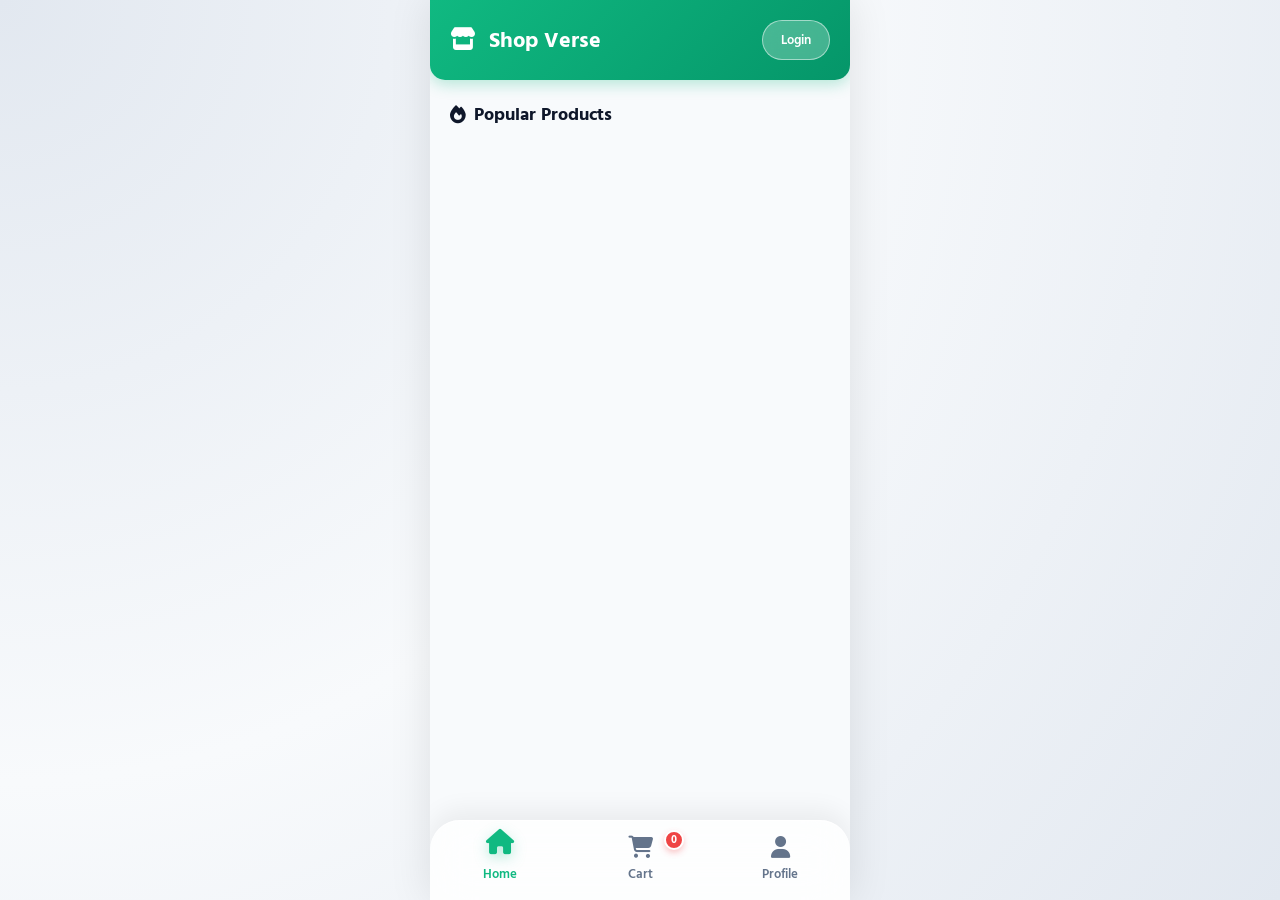
==== index.html @ d6743424 "Update index.html" ====
<!DOCTYPE html>
<html lang="en">
<head>
    <meta charset="UTF-8">
    <meta name="viewport" content="width=device-width, initial-scale=1.0, maximum-scale=1.0, user-scalable=no">
    <title>Shop Verse | official</title>
    <link href="https://fonts.googleapis.com/css2?family=Hind+Siliguri:wght=400;500;600;700;800&display=swap" rel="stylesheet">
    <link rel="stylesheet" href="https://cdnjs.cloudflare.com/ajax/libs/font-awesome/6.4.0/css/all.min.css">
    
    <style>
        :root {
            --primary: #10B981; 
            --primary-dark: #059669;
            --bg-color: #F8FAFC;
            --card-bg: #FFFFFF;
            --text-main: #0F172A;
            --text-muted: #64748B;
            --danger: #EF4444;
            --shadow-sm: 0 4px 6px -1px rgba(0,0,0,0.05);
            --shadow-md: 0 10px 25px -5px rgba(0,0,0,0.08);
            --glass-bg: rgba(255, 255, 255, 0.75);
        }
        
        * { box-sizing: border-box; margin: 0; padding: 0; font-family: 'Hind Siliguri', sans-serif; -webkit-tap-highlight-color: transparent;}
        
        body { 
            background: radial-gradient(circle at top left, #E2E8F0, #F8FAFC, #E2E8F0);
            color: var(--text-main); 
            display: flex; 
            justify-content: center; 
            align-items: center;
            height: 100dvh; 
            overflow: hidden; 
        }
        
        #app-container {
            width: 100%; max-width: 420px; height: 100dvh; 
            background: var(--bg-color); position: relative;
            display: flex; flex-direction: column;
            box-shadow: 0 0 40px rgba(0,0,0,0.1); overflow: hidden;
        }

        /* Header */
        .header {
            background: linear-gradient(135deg, #10B981, #059669);
            color: white; padding: 20px 20px; display: flex;
            justify-content: space-between; align-items: center;
            font-size: 1.4rem; font-weight: 700; z-index: 20; 
            box-shadow: 0 4px 15px rgba(16, 185, 129, 0.3);
            border-bottom-left-radius: 15px; border-bottom-right-radius: 15px;
        }
        .header button { 
            background: rgba(255,255,255,0.25); color: white; border: 1px solid rgba(255,255,255,0.5); 
            backdrop-filter: blur(8px); -webkit-backdrop-filter: blur(8px); 
            padding: 8px 18px; border-radius: 25px; font-weight: 600; cursor: pointer; transition: all 0.3s ease;
        }
        .header button:active { transform: scale(0.92); background: white; color: var(--primary);}

        /* Content Area */
        .main-content { flex: 1; overflow-y: auto; padding: 20px; padding-bottom: 110px; scroll-behavior: smooth; }
        .main-content::-webkit-scrollbar { width: 0px; }
        .section-title { font-size: 18px; color: var(--text-main); font-weight: 700; margin-bottom: 15px; display: flex; align-items: center; gap: 8px; }

        /* Product Grid */
        .product-grid { display: grid; grid-template-columns: 1fr 1fr; gap: 15px; }
        .product-card {
            background: var(--card-bg); border-radius: 20px; padding: 15px; text-align: center;
            box-shadow: var(--shadow-sm); transition: all 0.3s ease; display: flex; flex-direction: column;
            justify-content: space-between; border: 1px solid rgba(255,255,255,0.8);
        }
        .product-card:active { transform: scale(0.96); box-shadow: var(--shadow-md); }
        .product-img-wrapper { background: linear-gradient(145deg, #F1F5F9, #E2E8F0); height: 85px; border-radius: 15px; display: flex; align-items: center; justify-content: center; margin-bottom: 12px; overflow: hidden; }
        .product-img { font-size: 38px; color: var(--primary); }
        .product-title { font-size: 15px; font-weight: 700; margin-bottom: 4px; line-height: 1.3; }
        .product-desc { font-size: 12px; color: var(--text-muted); margin-bottom: 10px; }
        .product-price { font-size: 17px; color: var(--primary-dark); font-weight: 800; margin-bottom: 12px; }
        .add-btn { background: rgba(16, 185, 129, 0.1); color: var(--primary-dark); border: 1px solid var(--primary); width: 100%; padding: 10px; border-radius: 12px; font-weight: 700; cursor: pointer; transition: 0.3s; }
        .add-btn:active { background: var(--primary); color: white; }

        /* Bottom Nav */
        .bottom-nav {
            position: absolute; bottom: 0; left: 0; width: 100%; 
            background: var(--glass-bg); backdrop-filter: blur(20px); -webkit-backdrop-filter: blur(20px);
            display: flex; justify-content: space-around; 
            padding: 15px 0 calc(15px + env(safe-area-inset-bottom)); 
            border-radius: 30px 30px 0 0;
            box-shadow: 0 -10px 25px rgba(0,0,0,0.06); z-index: 50; border-top: 1px solid rgba(255,255,255,0.8);
        }
        .nav-item { text-align: center; color: var(--text-muted); cursor: pointer; flex: 1; font-size: 13px; font-weight: 600; transition: all 0.3s; position: relative; }
        .nav-item i { font-size: 22px; display: block; margin-bottom: 5px; transition: 0.3s;}
        .nav-item.active { color: var(--primary); }
        .nav-item.active i { transform: translateY(-5px) scale(1.15); filter: drop-shadow(0 4px 6px rgba(16,185,129,0.3)); }
        .cart-badge { position: absolute; top: -6px; right: 26px; background: var(--danger); color: white; font-size: 11px; height: 20px; min-width: 20px; display: flex; align-items: center; justify-content: center; border-radius: 50%; font-weight: bold; border: 2px solid white; transition: 0.3s; box-shadow: 0 3px 6px rgba(239,68,68,0.3); }

        /* Screens */
        .screen { display: none; animation: slideIn 0.4s cubic-bezier(0.16, 1, 0.3, 1); }
        .screen.active { display: block; }
        @keyframes slideIn { from { opacity: 0; transform: translateY(20px); } to { opacity: 1; transform: translateY(0); } }

        /* Cart & Profile */
        .empty-state { text-align: center; color: var(--text-muted); margin-top: 60px; animation: slideIn 0.5s; }
        .empty-state i { font-size: 60px; color: #CBD5E1; margin-bottom: 15px; }
        .cart-item { background: white; padding: 15px; border-radius: 16px; margin-bottom: 12px; display: flex; justify-content: space-between; align-items: center; box-shadow: var(--shadow-sm); border: 1px solid rgba(0,0,0,0.02); }
        .cart-item-price { font-weight: 800; color: var(--primary-dark); font-size: 17px; }
        .checkout-box { background: white; padding: 22px; border-radius: 20px; margin-top: 20px; box-shadow: var(--shadow-md); border: 1px solid rgba(255,255,255,0.5); }
        .checkout-btn { background: var(--primary); color: white; width: 100%; padding: 14px; border: none; border-radius: 14px; font-size: 16px; font-weight: 700; cursor: pointer; box-shadow: 0 6px 15px rgba(16, 185, 129, 0.3); transition: 0.3s; }
        .checkout-btn:active { transform: scale(0.98); box-shadow: 0 2px 5px rgba(16, 185, 129, 0.3); }
        .profile-card { text-align: center; background: white; padding: 35px 20px; border-radius: 25px; box-shadow: var(--shadow-md); border: 1px solid rgba(255,255,255,0.5); }
        .profile-pic { width: 100px; height: 100px; border-radius: 50%; border: 4px solid #E2E8F0; object-fit: cover; margin: 0 auto 15px; display: none; box-shadow: var(--shadow-sm); }
        .profile-icon { font-size: 90px; color: #E2E8F0; margin-bottom: 15px; }

        /* Auth UI */
        .auth-overlay { position: absolute; inset: 0; background: rgba(15, 23, 42, 0.5); backdrop-filter: blur(5px); -webkit-backdrop-filter: blur(5px); z-index: 99; display: none; opacity: 0; transition: 0.3s; }
        .auth-overlay.active { display: block; opacity: 1; }
        
        .auth-sheet {
            position: absolute; bottom: -100%; left: 0; width: 100%; 
            background: rgba(255, 255, 255, 0.95); backdrop-filter: blur(20px); -webkit-backdrop-filter: blur(20px);
            border-radius: 35px 35px 0 0; padding: 30px 25px calc(25px + env(safe-area-inset-bottom)); 
            box-shadow: 0 -15px 40px rgba(0,0,0,0.15);
            transition: bottom 0.4s cubic-bezier(0.175, 0.885, 0.32, 1); z-index: 100;
            max-height: 90dvh; overflow-y: auto;
        }
        .auth-sheet.active { bottom: 0; }
        
        .auth-header { display: flex; justify-content: space-between; align-items: center; margin-bottom: 25px; }
        .auth-header h3 { font-size: 22px; color: var(--text-main); font-weight: 800; }
        .close-btn { background: #F1F5F9; border: none; width: 36px; height: 36px; border-radius: 50%; color: var(--text-muted); font-size: 16px; cursor: pointer; transition: 0.3s; }
        .close-btn:active { background: #E2E8F0; transform: scale(0.9); }
        
        .auth-tabs { display: flex; background: #F1F5F9; border-radius: 14px; padding: 5px; margin-bottom: 25px; box-shadow: inset 0 2px 4px rgba(0,0,0,0.02); }
        .auth-tab { flex: 1; padding: 12px; border: none; background: transparent; font-weight: 700; font-size: 15px; color: var(--text-muted); border-radius: 10px; cursor: pointer; transition: 0.3s; }
        .auth-tab.active { background: white; color: var(--primary-dark); box-shadow: 0 4px 10px rgba(0,0,0,0.05); }

        .custom-input { width: 100%; padding: 15px 18px; background: white; border: 1.5px solid #E2E8F0; border-radius: 14px; margin-bottom: 15px; font-size: 15px; outline: none; transition: 0.3s; box-shadow: var(--shadow-sm); }
        .custom-input:focus { border-color: var(--primary); box-shadow: 0 0 0 4px rgba(16, 185, 129, 0.15); }
        
        .divider { display: flex; align-items: center; text-align: center; margin: 25px 0; color: #94A3B8; font-size: 14px; font-weight: 600; }
        .divider::before, .divider::after { content: ''; flex: 1; border-bottom: 1.5px solid #E2E8F0; }
        .divider span { padding: 0 15px; }

        .btn-google { background: white; border: 1.5px solid #E2E8F0; width: 100%; padding: 14px; border-radius: 14px; font-weight: 700; color: var(--text-main); display: flex; justify-content: center; align-items: center; gap: 12px; cursor: pointer; box-shadow: var(--shadow-sm); transition: 0.3s; }
        .btn-google:active { transform: scale(0.98); background: #F8FAFC; }

        .toggle-auth-mode { text-align: center; margin-top: 15px; font-size: 14px; color: var(--text-muted); font-weight: 600; }
        .toggle-auth-mode span { color: var(--primary); cursor: pointer; padding-left: 5px; }

        /* Toast */
        #toast-container { position: absolute; top: 80px; left: 50%; transform: translateX(-50%); width: 90%; z-index: 300; display: flex; flex-direction: column; gap: 12px; }
        .toast { background: rgba(15, 23, 42, 0.95); backdrop-filter: blur(10px); color: white; padding: 14px 20px; border-radius: 14px; font-size: 14px; font-weight: 600; display: flex; align-items: center; gap: 12px; box-shadow: 0 10px 25px rgba(0,0,0,0.2); animation: toastEnter 0.4s cubic-bezier(0.175, 0.885, 0.32, 1.275) forwards; }
        .toast.error { background: rgba(239, 68, 68, 0.95); }
        @keyframes toastEnter { from { opacity: 0; transform: translateY(-25px); } to { opacity: 1; transform: translateY(0); } }

        /* Payment Modal Styling */
        .payment-methods { display: flex; flex-direction: column; gap: 12px; margin-bottom: 15px; }
        .payment-card { display: flex; align-items: center; justify-content: space-between; padding: 15px; border: 1.5px solid #E2E8F0; border-radius: 14px; cursor: pointer; transition: 0.3s; background: white; }
        .payment-card.active { border-color: var(--primary); background: rgba(16, 185, 129, 0.05); box-shadow: 0 4px 10px rgba(16, 185, 129, 0.1); }
        .payment-card img { height: 24px; object-fit: contain; }
        .payment-card-title { font-weight: 700; color: var(--text-main); font-size: 15px; display: flex; align-items: center; gap: 10px;}
        .check-circle { width: 20px; height: 20px; border-radius: 50%; border: 2px solid #CBD5E1; display: flex; align-items: center; justify-content: center; transition: 0.3s; }
        .payment-card.active .check-circle { border-color: var(--primary); background: var(--primary); }
        .payment-card.active .check-circle::after { content: ''; width: 8px; height: 8px; background: white; border-radius: 50%; }
        .payment-details { display: none; padding: 15px; background: #F8FAFC; border-radius: 12px; margin-bottom: 15px; border: 1px dashed #CBD5E1; animation: slideIn 0.3s; }
        .payment-details.active { display: block; }

        /* Enhanced Modals (Smart Alerts & Forgot Password) */
        .smart-overlay { position: absolute; inset: 0; background: rgba(15, 23, 42, 0.6); backdrop-filter: blur(8px); -webkit-backdrop-filter: blur(8px); z-index: 199; display: none; opacity: 0; transition: 0.3s; }
        .smart-overlay.active { display: block; opacity: 1; }

        .smart-box {
            position: absolute; top: 50%; left: 50%; transform: translate(-50%, -50%) scale(0.85);
            background: rgba(255, 255, 255, 0.98); backdrop-filter: blur(20px); -webkit-backdrop-filter: blur(20px);
            width: 88%; max-width: 360px; padding: 30px 25px; border-radius: 28px; text-align: center;
            box-shadow: 0 25px 60px rgba(0,0,0,0.2); z-index: 200; opacity: 0; visibility: hidden; 
            transition: all 0.4s cubic-bezier(0.175, 0.885, 0.32, 1.275);
            border: 1px solid rgba(255,255,255,0.9);
        }
        .smart-box.active { transform: translate(-50%, -50%) scale(1); opacity: 1; visibility: visible; }
        
        .smart-box-icon {
            font-size: 40px; margin: 0 auto 18px; width: 80px; height: 80px; 
            display: flex; justify-content: center; align-items: center; border-radius: 50%;
            background: rgba(16, 185, 129, 0.1); color: var(--primary);
            box-shadow: inset 0 0 20px rgba(255,255,255,0.5);
        }
        .smart-box-icon.google-icon { background: rgba(59, 130, 246, 0.1); color: #3B82F6; }
        .smart-box-icon.error-icon { background: rgba(239, 68, 68, 0.1); color: var(--danger); }
        .smart-box-icon.email-icon { background: rgba(245, 158, 11, 0.1); color: #F59E0B; }
        
        .smart-box h3 { font-size: 21px; font-weight: 800; color: var(--text-main); margin-bottom: 10px; }
        .smart-box p { font-size: 15px; color: var(--text-muted); margin-bottom: 25px; font-weight: 600; line-height: 1.5; }

        /* Order History Styles - Pro Max Level Premium Design */
        .order-history-title { font-size: 16px; font-weight: 700; margin: 25px 0 12px; display: flex; align-items: center; gap: 8px; color: var(--text-main); }
        .order-list { display: flex; flex-direction: column; gap: 14px; }
        .order-card { background: white; border-radius: 20px; padding: 16px; box-shadow: var(--shadow-sm); border: 1px solid rgba(0,0,0,0.03); transition: 0.3s; }
        .order-card:active { transform: scale(0.98); }
        .order-card-header { display: flex; justify-content: space-between; align-items: center; border-bottom: 1px dashed #E2E8F0; padding-bottom: 10px; margin-bottom: 12px; }
        .order-id-txt { font-size: 13px; font-weight: 800; color: var(--text-main); }
        .order-status-badge { font-size: 11px; padding: 4px 12px; border-radius: 20px; font-weight: 700; }
        .status-pending { background: #FFF7ED; color: #EA580C; border: 1px solid #FFEDD5; }
        .status-success { background: #ECFDF5; color: #059669; border: 1px solid #D1FAE5; }
        .order-card-body { font-size: 13px; color: var(--text-muted); display: flex; flex-direction: column; gap: 6px; }
        .order-item-line { display: flex; justify-content: space-between; color: var(--text-main); font-weight: 600; font-size: 13px; margin-bottom: 4px; }
        .order-meta-info { font-size: 12px; color: var(--text-muted); margin-top: 8px; display: flex; justify-content: space-between; font-weight: 600; padding-top: 8px; border-top: 1px dashed #F1F5F9; }

        /* Quantity & Animation */
        @keyframes popAnimation {
            0% { transform: scale(1); }
            50% { transform: scale(1.4); background-color: var(--primary); border-color: var(--primary); }
            100% { transform: scale(1); }
        }
        .pop-anim { animation: popAnimation 0.4s ease-out; }
        .qty-controls { display: flex; align-items: center; gap: 10px; background: #F1F5F9; padding: 3px 8px; border-radius: 8px; width: fit-content; margin-top: 6px; border: 1px solid #E2E8F0; }
        .qty-btn { background: white; border: none; width: 22px; height: 22px; border-radius: 5px; cursor: pointer; color: var(--text-main); box-shadow: 0 1px 3px rgba(0,0,0,0.1); display: flex; align-items: center; justify-content: center; transition: 0.2s; }
        .qty-btn:active { transform: scale(0.85); background: var(--primary); color: white;}
        .qty-text { font-size: 13px; font-weight: 800; width: 18px; text-align: center; color: var(--text-main); }

        /* NEW: Voucher System Styling */
        .voucher-container { display: flex; gap: 8px; margin-bottom: 15px; margin-top: 5px; }
        .voucher-input { flex: 1; padding: 12px 15px; border: 1.5px solid #E2E8F0; border-radius: 12px; font-size: 14px; font-weight: 700; text-transform: uppercase; outline: none; transition: 0.3s; box-shadow: inset 0 2px 4px rgba(0,0,0,0.02); }
        .voucher-input:focus { border-color: var(--primary); }
        .voucher-btn { background: var(--text-main); color: white; padding: 0 18px; border: none; border-radius: 12px; font-size: 14px; font-weight: 700; cursor: pointer; transition: 0.3s; box-shadow: var(--shadow-sm); }
        .voucher-btn:active { transform: scale(0.95); }
        .discount-row { display: none; justify-content: space-between; font-weight: 700; margin-bottom: 8px; font-size: 14px; color: var(--danger); animation: slideIn 0.3s; }
        .discount-row.active { display: flex; }
    </style>
</head>
<body>

<div id="app-container">
    <div class="header">
        <div><i class="fa-solid fa-store" style="margin-right: 8px;"></i> Shop Verse</div>
        <button id="auth-btn" onclick="openAuthModal()">Login</button>
    </div>

    <div id="toast-container"></div>

    <div class="main-content">
        <div id="home-screen" class="screen active">
            <div class="section-title"><i class="fa-solid fa-fire"></i> Popular Products</div>
            <div id="product-container" class="product-grid"></div>
        </div>

        <div id="cart-screen" class="screen">
            <div class="section-title"><i class="fa-solid fa-basket-shopping"></i> Your Shopping Cart</div>
            <div id="cart-container"></div>
            
            <div id="checkout-section" style="display: none;">
                <div class="checkout-box">
                    <div style="font-size: 14px; font-weight: 700; color: var(--text-muted); margin-bottom: 10px;"><i class="fa-solid fa-location-dot" style="color: var(--primary);"></i> Select Delivery Area</div>
                    <div class="auth-tabs" style="margin-bottom: 15px; padding: 4px;">
                        <button class="auth-tab active" onclick="setDeliveryArea('inside')" id="del-inside" style="font-size: 13px;">Inside Sirajganj (৳70)</button>
                        <button class="auth-tab" onclick="setDeliveryArea('outside')" id="del-outside" style="font-size: 13px;">Outside Sirajganj (৳130)</button>
                    </div>

                    <div style="font-size: 14px; font-weight: 700; color: var(--text-muted); margin-bottom: 10px; margin-top: 15px;"><i class="fa-solid fa-address-card" style="color: var(--primary);"></i> Provide Delivery Information</div>
                    <input type="text" id="cust-name" class="custom-input" placeholder="Customer Name">
                    <input type="tel" id="cust-phone" class="custom-input" placeholder="Mobile Number">
                    <textarea id="cust-address" class="custom-input" placeholder="Full Address (Village/Area, Thana, District)" style="height: 80px; resize: none; font-family: inherit; padding-top: 12px;"></textarea>
                    
                    <div style="font-size: 14px; font-weight: 700; color: var(--text-muted); margin-bottom: 10px; margin-top: 15px;"><i class="fa-solid fa-ticket" style="color: var(--primary);"></i> Apply Voucher</div>
                    <div class="voucher-container">
                        <input type="text" id="voucher-input" class="voucher-input" placeholder="Enter code" oninput="this.value = this.value.toUpperCase()">
                        <button id="voucher-btn" class="voucher-btn" onclick="handleVoucherAction()">Apply</button>
                    </div>

                    <div style="display: flex; justify-content: space-between; font-weight: 600; margin-bottom: 8px; font-size: 14px; color: var(--text-muted);">
                        <span>Subtotal:</span><span id="subtotal-price">৳ 0</span>
                    </div>
                    
                    <div id="discount-row" class="discount-row">
                        <span>Discount (10%):</span><span id="discount-display">- ৳ 0</span>
                    </div>

                    <div style="display: flex; justify-content: space-between; font-weight: 600; margin-bottom: 12px; font-size: 14px; color: var(--text-muted); border-bottom: 1px dashed #E2E8F0; padding-bottom: 12px;">
                        <span>Delivery Charge:</span><span id="delivery-charge-display">৳ 70</span>
                    </div>
                    <div style="display: flex; justify-content: space-between; font-weight: 800; margin-bottom: 15px; font-size: 18px;">
                        <span>Total:</span><span id="total-price" style="color: var(--primary-dark);">৳ 0</span>
                    </div>
                    
                    <button class="checkout-btn" onclick="processCheckout()">Checkout <i class="fa-solid fa-arrow-right"></i></button>
                </div>
            </div>
        </div>

        <div id="profile-screen" class="screen">
            <div class="section-title"><i class="fa-solid fa-user-shield"></i> My Account</div>
            <div class="profile-card">
                <img id="profile-pic" class="profile-pic" src="">
                <i id="profile-icon" class="fa-solid fa-circle-user profile-icon"></i>
                <h2 id="profile-name" style="margin-top: 10px; color: var(--text-main); font-weight: 800;">Guest User</h2>
                <p id="profile-email" style="color: var(--text-muted); margin-bottom: 25px; font-size: 14px; font-weight: 500;">Please login to purchase products</p>
                <button id="profile-auth-btn" class="checkout-btn" onclick="openAuthModal()">Login</button>
            </div>
            
            <div id="order-history-section" style="display: none;">
                <div class="order-history-title"><i class="fa-solid fa-clock-rotate-left"></i> My Orders</div>
                <div id="order-list-container" class="order-list"></div>
            </div>
            
            <div class="section-title" style="margin-top: 25px;"><i class="fa-solid fa-headset"></i> Support Center</div>

<div style="display: flex; flex-direction: column; gap: 10px;">
    
    <div class="order-card" style="display: flex; align-items: center; gap: 15px; cursor: pointer; padding: 15px;" onclick="window.open('https://wa.me/8801957329211', '_blank')">
        <div style="background: #25D366; color: white; width: 40px; height: 40px; border-radius: 50%; display: flex; align-items: center; justify-content: center; font-size: 20px;">
            <i class="fa-brands fa-whatsapp"></i>
        </div>
        <div>
            <div style="font-weight: 800; color: var(--text-main);">Chat on WhatsApp</div>
            <div style="font-size: 12px; color: var(--text-muted);">Reply within minutes</div>
        </div>
    </div>

    <div class="order-card" style="display: flex; align-items: center; gap: 15px; cursor: pointer; padding: 15px;" onclick="window.location.href='mailto:imran.info.me@gmail.com'">
        <div style="background: var(--primary); color: white; width: 40px; height: 40px; border-radius: 50%; display: flex; align-items: center; justify-content: center; font-size: 20px;">
            <i class="fa-solid fa-envelope"></i>
        </div>
        <div>
            <div style="font-weight: 800; color: var(--text-main);">Email Support</div>
            <div style="font-size: 12px; color: var(--text-muted);">Reply within 24 hours</div>
        </div>
    </div>
    
    <div class="order-card" style="display: flex; align-items: center; gap: 15px; cursor: pointer; padding: 15px;" onclick="window.location.href='https://www.facebook.com/shopverseweb'">
        <div style="background: var(--primary); color: white; width: 40px; height: 40px; border-radius: 50%; display: flex; align-items: center; justify-content: center; font-size: 20px;">
            <i class="fa-brands fa-facebook"></i>
        </div>
        <div>
            <div style="font-weight: 800; color: var(--text-main);">Facebook</div>
            <div style="font-size: 12px; color: var(--text-muted);">connect every event</div>
        </div>
        </div>
</div>

        </div>
    </div>
    
    <div class="bottom-nav">
        <div class="nav-item active" onclick="switchScreen('home', this)"><i class="fa-solid fa-house"></i> Home</div>
        <div class="nav-item" onclick="switchScreen('cart', this)"><i class="fa-solid fa-cart-shopping"></i> Cart <span class="cart-badge" id="cart-count">0</span></div>
        <div class="nav-item" onclick="switchScreen('profile', this)"><i class="fa-solid fa-user"></i> Profile</div>
    </div>

    <div id="auth-overlay" class="auth-overlay" onclick="closeAuthModal()"></div>
    <div id="auth-sheet" class="auth-sheet">
        <div class="auth-header">
            <h3 id="auth-modal-title">Login</h3>
            <button class="close-btn" onclick="closeAuthModal()"><i class="fa-solid fa-xmark"></i></button>
        </div>

        <div class="auth-tabs">
            <button class="auth-tab active" onclick="toggleAuthType('email')" id="tab-email">Email</button>
            <button class="auth-tab" onclick="toggleAuthType('phone')" id="tab-phone">Phone Number</button>
        </div>

        <div id="email-section">
            <div id="email-login-form">
                <input type="email" id="login-email" class="custom-input" placeholder="Your Email Address">
                <input type="password" id="login-pass" class="custom-input" placeholder="Password">
                <div style="text-align: right; margin-bottom: 20px;">
                    <a href="#" onclick="openForgotPassModal()" style="font-size: 14px; color: var(--primary); text-decoration: none; font-weight: 700;">Forgot Password?</a>
                </div>
                <button class="checkout-btn" onclick="handleEmailLogin()">Login</button>
                <div class="toggle-auth-mode">Don't have an account? <span onclick="toggleEmailMode('signup')">Create New Account</span></div>
            </div>

            <div id="email-signup-form" style="display: none;">
                <input type="text" id="signup-name" class="custom-input" placeholder="Your Full Name">
                <input type="email" id="signup-email" class="custom-input" placeholder="Email Address">
                <input type="password" id="signup-pass" class="custom-input" placeholder="Password (At least 8 characters)">
                <input type="password" id="signup-confirm-pass" class="custom-input" placeholder="Confirm Password">
                <button class="checkout-btn" style="margin-top: 5px;" onclick="handleEmailSignup()">Sign Up</button>
                <div class="toggle-auth-mode">Already have an account? <span onclick="toggleEmailMode('login')">Login</span></div>
            </div>
        </div>

        <div id="phone-section" style="display: none;">
            <div id="phone-input-step">
                <div style="display: flex; gap: 12px;">
                    <span style="background: white; padding: 15px; border-radius: 14px; border: 1.5px solid #E2E8F0; font-weight: 800; box-shadow: var(--shadow-sm);">+880</span>
                    <input type="tel" id="phone-input" class="custom-input" style="margin: 0;" placeholder="1XXXXXXXXX">
                </div>
                <div id="recaptcha-container" style="margin-top: 15px;"></div>
                <button class="checkout-btn" style="margin-top: 20px;" onclick="sendOTP()">Send OTP</button>
            </div>
            <div id="otp-step" style="display: none;">
                <input type="number" id="otp-input" class="custom-input" placeholder="Enter 6-digit code">
                <button class="checkout-btn" onclick="verifyOTP()">Verify</button>
            </div>
        </div>

        <div class="divider"><span>Or connect with</span></div>
        
        <button class="btn-google" onclick="handleGoogleLogin()">
            <img src="https://cdn-icons-png.flaticon.com/512/3002/3002219.png" width="24">
            Continue with Google
        </button>
    </div>

    <div id="payment-overlay" class="auth-overlay" onclick="closePaymentModal()"></div>
    <div id="payment-sheet" class="auth-sheet">
        <div class="auth-header">
            <h3 id="payment-title">Payment Method</h3>
            <button class="close-btn" onclick="closePaymentModal()"><i class="fa-solid fa-xmark"></i></button>
        </div>
        
        <div class="payment-methods">
            <div class="payment-card active" onclick="selectPayment('Cash on Delivery')" id="card-cod">
                <div class="payment-card-title"><i class="fa-solid fa-hand-holding-dollar" style="color:var(--primary); font-size:20px;"></i> Cash on Delivery</div>
                <div class="check-circle"></div>
            </div>
            <div class="payment-card" onclick="selectPayment('bKash')" id="card-bkash">
                <div class="payment-card-title"><i class="fa-solid fa-mobile-screen-button" style="color:#E2136E; font-size:20px;"></i> bKash Payment</div>
                <div class="check-circle"></div>
            </div>
            <div class="payment-card" onclick="selectPayment('Nagad')" id="card-nagad">
                <div class="payment-card-title"><i class="fa-solid fa-mobile-screen-button" style="color:#F7931E; font-size:20px;"></i> Nagad Payment</div>
                <div class="check-circle"></div>
            </div>
        </div>

        <div id="mobile-banking-details" class="payment-details">
            <p style="font-size: 13px; color: var(--text-muted); margin-bottom: 8px; font-weight: 600;">Send money to the number below and enter TrxID (Personal): <strong style="color: var(--text-main);">01334108089</strong></p>
            <input type="text" id="trx-id" class="custom-input" placeholder="Enter Transaction ID (TrxID)" style="margin-bottom: 0;">
        </div>

        <div style="display: flex; justify-content: space-between; font-weight: 800; margin: 15px 0; font-size: 18px; padding-top: 10px; border-top: 1px solid #E2E8F0;">
            <span>Total Amount to Pay:</span><span id="payment-total-price" style="color: var(--primary-dark);">৳ 0</span>
        </div>

        <button class="checkout-btn" onclick="confirmFinalOrder()">Confirm Order <i class="fa-solid fa-check-circle"></i></button>
    </div>

    <div id="smart-alert-overlay" class="smart-overlay" onclick="closeSmartAlert()"></div>
    <div id="smart-alert-box" class="smart-box">
        <div id="smart-alert-icon" class="smart-box-icon error-icon"><i class="fa-solid fa-circle-exclamation"></i></div>
        <h3 id="smart-alert-title">Warning</h3>
        <p id="smart-alert-msg">Message</p>
        <button class="checkout-btn" onclick="closeSmartAlert()">Got it</button>
    </div>

    <div id="forgot-pass-overlay" class="smart-overlay" onclick="closeForgotPassModal()"></div>
    <div id="forgot-pass-box" class="smart-box">
        <button class="close-btn" style="position: absolute; top: 18px; right: 18px;" onclick="closeForgotPassModal()"><i class="fa-solid fa-xmark"></i></button>
        <div class="smart-box-icon"><i class="fa-solid fa-unlock-keyhole"></i></div>
        <h3>Reset Password</h3>
        <p>Enter your account email, we will send you a password reset link.</p>
        <input type="email" id="forgot-email-input" class="custom-input" placeholder="Your Email Address">
        <button class="checkout-btn" onclick="processForgotPassword()">Send Reset Link <i class="fa-solid fa-paper-plane"></i></button>
    </div>

    <div id="product-modal-overlay" class="smart-overlay" onclick="closeProductModal()"></div>
    <div id="product-modal-box" class="auth-sheet" style="z-index: 201;">
        <button class="close-btn" style="position: absolute; top: 15px; right: 15px; z-index: 10;" onclick="closeProductModal()"><i class="fa-solid fa-xmark"></i></button>
        <div id="pm-img-wrapper" style="width: 100%; height: 250px; background: linear-gradient(145deg, #F1F5F9, #E2E8F0); border-radius: 20px; display: flex; justify-content: center; align-items: center; overflow: hidden; margin-bottom: 20px; position: relative;">
        </div>
        <h2 id="pm-title" style="font-size: 22px; color: var(--text-main); font-weight: 800; margin-bottom: 8px;"></h2>
        <p id="pm-desc" style="font-size: 14px; color: var(--text-muted); line-height: 1.5; margin-bottom: 20px; max-height: 150px; overflow-y: auto;"></p>
        <div style="display: flex; justify-content: space-between; align-items: center; padding-top: 15px; border-top: 1px dashed #E2E8F0;">
            <div style="font-size: 15px; font-weight: 700; color: var(--text-muted);">Price</div>
            <div id="pm-price" style="font-size: 24px; color: var(--primary-dark); font-weight: 800;"></div>
        </div>
    </div>

</div>

<script type="module">
    import { initializeApp } from "https://www.gstatic.com/firebasejs/10.8.1/firebase-app.js";
    import { 
        getAuth, signInWithPopup, GoogleAuthProvider, onAuthStateChanged, signOut,
        createUserWithEmailAndPassword, signInWithEmailAndPassword, sendPasswordResetEmail,
        RecaptchaVerifier, signInWithPhoneNumber, updateProfile, fetchSignInMethodsForEmail
    } from "https://www.gstatic.com/firebasejs/10.8.1/firebase-auth.js";
    import { getFirestore, collection, getDocs, setDoc, doc, onSnapshot, query, where } from "https://www.gstatic.com/firebasejs/10.8.1/firebase-firestore.js";

    const firebaseConfig = {
        apiKey: "AIzaSyD_2mcIc6bsva2zJiAJl9vBZCn_d7K4-2Y",
        authDomain: "shopverse-signup.firebaseapp.com",
        projectId: "shopverse-signup",
        storageBucket: "shopverse-signup.firebasestorage.app",
        messagingSenderId: "139812126519",
        appId: "1:139812126519:web:30efeceee0b54a0a5964b2",
        measurementId: "G-SRYF64JX3N"
    };
    
    const app = initializeApp(firebaseConfig);
    const auth = getAuth(app);
    const db = getFirestore(app);
    const googleProvider = new GoogleAuthProvider();

    let currentUser = null;
    let myCart = JSON.parse(localStorage.getItem('halalProMaxCart')) || [];
    let confirmationResult = null; 
    window.selectedPaymentMethod = 'Cash on Delivery'; 
    let unsubscribeOrders = null;
    let unsubscribeProducts = null;

    // --- Delivery & Voucher Variables ---
    window.deliveryArea = 'inside';
    window.deliveryCharge = 70;
    
    // NEW: Voucher State Variables
    let appliedVoucher = null;
    let discountAmount = 0;
    let hasUsedVoucher = false; 

    window.setDeliveryArea = function(area) {
        window.deliveryArea = area;
        window.deliveryCharge = area === 'inside' ? 70 : 130;
        
        document.getElementById('del-inside').classList.remove('active');
        document.getElementById('del-outside').classList.remove('active');
        document.getElementById(`del-${area}`).classList.add('active');
        
        renderCart(); 
    }

    // --- Toast & UI Utils ---
    window.showToast = function(msg, type = 'success') {
        const container = document.getElementById('toast-container');
        const toast = document.createElement('div');
        toast.className = `toast ${type}`;
        toast.innerHTML = `<i class="fa-solid ${type === 'success' ? 'fa-circle-check' : 'fa-triangle-exclamation'}"></i> ${msg}`;
        container.appendChild(toast);
        setTimeout(() => { toast.style.opacity = '0'; setTimeout(() => toast.remove(), 400); }, 3500);
    }

    // --- Smart Alert Modal ---
    window.showSmartAlert = function(title, msg, type) {
        document.getElementById('smart-alert-title').innerText = title;
        document.getElementById('smart-alert-msg').innerText = msg;
        
        const iconBox = document.getElementById('smart-alert-icon');
        iconBox.className = 'smart-box-icon'; 
        if(type === 'google') {
            iconBox.classList.add('google-icon');
            iconBox.innerHTML = '<i class="fa-brands fa-google"></i>';
        } else if (type === 'email') {
            iconBox.classList.add('email-icon');
            iconBox.innerHTML = '<i class="fa-solid fa-envelope"></i>';
        } else {
            iconBox.classList.add('error-icon');
            iconBox.innerHTML = '<i class="fa-solid fa-circle-exclamation"></i>';
        }

        document.getElementById('smart-alert-overlay').classList.add('active');
        document.getElementById('smart-alert-box').classList.add('active');
    }

    window.closeSmartAlert = function() {
        document.getElementById('smart-alert-overlay').classList.remove('active');
        document.getElementById('smart-alert-box').classList.remove('active');
    }

    // --- Forgot Password Modal ---
    window.openForgotPassModal = function() {
        const loginEmail = document.getElementById('login-email').value;
        if(loginEmail) document.getElementById('forgot-email-input').value = loginEmail;
        
        document.getElementById('forgot-pass-overlay').classList.add('active');
        document.getElementById('forgot-pass-box').classList.add('active');
    }

    window.closeForgotPassModal = function() {
        document.getElementById('forgot-pass-overlay').classList.remove('active');
        document.getElementById('forgot-pass-box').classList.remove('active');
    }

    window.processForgotPassword = async function() {
        const email = document.getElementById('forgot-email-input').value;
        if(!email) return showToast("Please enter your email", "error");
        
        try {
            await sendPasswordResetEmail(auth, email);
            closeForgotPassModal();
            showSmartAlert("Success!", "Password reset link has been sent to your email. Please check your inbox.", "email");
        } catch (error) { 
            if(error.code === 'auth/user-not-found') {
                showSmartAlert("Account not found!", "No account found with this email. Please enter a correct email.", "error");
            } else {
                showToast(translateError(error.code), "error"); 
            }
        }
    }

    // --- Auth Modal Logic ---
    window.openAuthModal = function() {
        if(currentUser) { 
            signOut(auth).then(() => showToast("Logout successful")); 
            return; 
        }
        document.getElementById('auth-overlay').classList.add('active');
        document.getElementById('auth-sheet').classList.add('active');
        toggleEmailMode('login'); 
    }
    
    window.closeAuthModal = function() {
        document.getElementById('auth-overlay').classList.remove('active');
        document.getElementById('auth-sheet').classList.remove('active');
    }

    window.toggleAuthType = function(type) {
        document.getElementById('tab-email').classList.remove('active');
        document.getElementById('tab-phone').classList.remove('active');
        document.getElementById(`tab-${type}`).classList.add('active');
        
        document.getElementById('email-section').style.display = type === 'email' ? 'block' : 'none';
        document.getElementById('phone-section').style.display = type === 'phone' ? 'block' : 'none';
    }

    window.toggleEmailMode = function(mode) {
        const title = document.getElementById('auth-modal-title');
        if(mode === 'signup') {
            document.getElementById('email-login-form').style.display = 'none';
            document.getElementById('email-signup-form').style.display = 'block';
            title.innerText = 'Create New Account';
        } else {
            document.getElementById('email-login-form').style.display = 'block';
            document.getElementById('email-signup-form').style.display = 'none';
            title.innerText = 'Login';
        }
    }

    // --- Error Translator ---
    function translateError(errCode) {
        if(errCode.includes("email-already-in-use")) return "An account is already registered with this email.";
        if(errCode.includes("invalid-credential") || errCode.includes("wrong-password")) return "Incorrect email or password.";
        if(errCode.includes("user-not-found")) return "No account found for this email.";
        if(errCode.includes("invalid-phone-number")) return "Incorrect phone number provided.";
        return "Something went wrong. Please try again.";
    }

    function isStrongPassword(password) {
        const regex = /^(?=.*[a-z])(?=.*[A-Z])(?=.*\d)[a-zA-Z\d\w\W]{8,}$/;
        return regex.test(password);
    }

    window.handleGoogleLogin = async () => {
        try {
            await signInWithPopup(auth, googleProvider);
            closeAuthModal(); showToast("Google login successful!");
        } catch (error) { 
            if(error.code === 'auth/account-exists-with-different-credential' || error.code === 'auth/email-already-in-use') {
                showSmartAlert("Account exists with this email!", "You already have an account with this email. Please login with your password in the 'Email' tab.", "email");
            } else {
                showToast(translateError(error.code), "error"); 
            }
        }
    };

    window.handleEmailSignup = async () => {
        const name = document.getElementById('signup-name').value;
        const email = document.getElementById('signup-email').value;
        const pass = document.getElementById('signup-pass').value;
        const confirmPass = document.getElementById('signup-confirm-pass').value;
        
        if(!name || !email || !pass || !confirmPass) return showToast("Please provide all information correctly", "error");
        if(pass !== confirmPass) return showToast("Passwords do not match. Please try again.", "error");
        
        if(!isStrongPassword(pass)) {
            return showToast("Password must contain at least 8 characters, one uppercase, one lowercase letter (A-z), and one number (0-9).", "error");
        }
        
        try {
            const methods = await fetchSignInMethodsForEmail(auth, email);
            if (methods.length > 0) {
                if (methods.includes('google.com')) {
                    showSmartAlert("Google Account Exists!", "A Google account already exists with this email. Please login by clicking 'Continue with Google' below.", "google");
                    return;
                } else if (methods.includes('password')) {
                    showSmartAlert("Account Exists!", "An account is already registered with this email. Please login.", "email");
                    return;
                }
            }
        } catch (e) { }
        
        try {
            const userCredential = await createUserWithEmailAndPassword(auth, email, pass);
            await updateProfile(userCredential.user, { displayName: name });
            auth.updateCurrentUser(userCredential.user);
            
            closeAuthModal(); showToast("Alhamdulillah! Account created successfully.");
        } catch (error) { 
            if (error.code === 'auth/email-already-in-use') {
                showSmartAlert("Account Exists!", "An account already exists with this email. Please login or try with Google.", "error");
            } else {
                showToast(translateError(error.code), "error"); 
            }
        }
    }

    window.handleEmailLogin = async () => {
        const email = document.getElementById('login-email').value;
        const pass = document.getElementById('login-pass').value;
        if(!email || !pass) return showToast("Please provide email and password", "error");

        try {
            const methods = await fetchSignInMethodsForEmail(auth, email);
            if (methods.includes('google.com') && !methods.includes('password')) {
                return showSmartAlert("Google Account!", "You have already registered a Google account with this email. Please click 'Continue with Google' to login.", "google");
            }
        } catch(e) { }

        try {
            await signInWithEmailAndPassword(auth, email, pass);
            closeAuthModal(); showToast("Login successful!");
        } catch (error) { 
            if (error.code === 'auth/wrong-password' || error.code === 'auth/invalid-credential') {
                try {
                    const methods = await fetchSignInMethodsForEmail(auth, email);
                    if (methods.includes('google.com') && !methods.includes('password')) {
                        return showSmartAlert("Google Account!", "You have already registered a Google account with this email. Please click 'Continue with Google' to login.", "google");
                    }
                } catch(e){}
            }
            showToast(translateError(error.code), "error"); 
        }
    }

    window.sendOTP = async () => {
        const phone = document.getElementById('phone-input').value;
        if(phone.length !== 10 && phone.length !== 11) return showToast("Please enter a valid mobile number (e.g., 017XXXXXXXX)", "error");
        
        const formatPhone = phone.startsWith('0') ? '+88' + phone : '+880' + phone;

        if(!window.recaptchaVerifier) {
            window.recaptchaVerifier = new RecaptchaVerifier(auth, 'recaptcha-container', { size: 'normal' });
        }

        try {
            showToast("Sending OTP...");
            confirmationResult = await signInWithPhoneNumber(auth, formatPhone, window.recaptchaVerifier);
            document.getElementById('phone-input-step').style.display = 'none';
            document.getElementById('otp-step').style.display = 'block';
            showToast("OTP sent to your mobile!");
        } catch (error) { 
            showToast("Failed to send OTP. Please try again.", "error"); 
            console.error(error);
        }
    }

    window.verifyOTP = async () => {
        const code = document.getElementById('otp-input').value;
        if(code.length < 6) return showToast("Please enter the correct 6-digit code", "error");

        try {
            await confirmationResult.confirm(code);
            closeAuthModal(); showToast("Phone verification successful!");
        } catch (error) { showToast("Invalid OTP code!", "error"); }
    }

    onAuthStateChanged(auth, (user) => {
        currentUser = user;
        const profileBtn = document.getElementById('profile-auth-btn');
        const headerBtn = document.getElementById('auth-btn');
        const orderSec = document.getElementById('order-history-section');

        if (user) {
            const displayId = user.displayName || user.email || user.phoneNumber;
            headerBtn.innerText = "Logout";
            profileBtn.innerText = "Logout";
            profileBtn.style.background = "var(--danger)";
            profileBtn.style.boxShadow = "0 6px 15px rgba(239, 68, 68, 0.3)";
            document.getElementById('profile-name').innerText = displayId;
            document.getElementById('profile-email').innerText = user.email || "Mobile User";
            if(user.photoURL) {
                document.getElementById('profile-icon').style.display = 'none';
                document.getElementById('profile-pic').style.display = 'block';
                document.getElementById('profile-pic').src = user.photoURL;
            }
            
            if(orderSec) orderSec.style.display = 'block';
            listenToUserOrders(user.uid);

            if (document.getElementById('cust-name') && !document.getElementById('cust-name').value) {
                document.getElementById('cust-name').value = user.displayName || '';
            }
            if (document.getElementById('cust-phone') && !document.getElementById('cust-phone').value) {
                let rawPhone = user.phoneNumber || '';
                if (rawPhone.startsWith('+880')) rawPhone = rawPhone.replace('+880', '0');
                document.getElementById('cust-phone').value = rawPhone;
            }
        } else {
            headerBtn.innerText = "Login";
            profileBtn.innerText = "Login";
            profileBtn.style.background = "var(--primary)";
            profileBtn.style.boxShadow = "0 6px 15px rgba(16, 185, 129, 0.3)";
            document.getElementById('profile-name').innerText = "Guest User";
            document.getElementById('profile-email').innerText = "Please login to purchase products";
            document.getElementById('profile-icon').style.display = 'block';
            document.getElementById('profile-pic').style.display = 'none';
            
            // Reset Voucher info on logout
            hasUsedVoucher = false;
            appliedVoucher = null;
            discountAmount = 0;
            if(document.getElementById('voucher-input')) document.getElementById('voucher-input').value = '';

            if(orderSec) orderSec.style.display = 'none';
            if(unsubscribeOrders) { unsubscribeOrders(); unsubscribeOrders = null; }
            document.getElementById('order-list-container').innerHTML = '';

            if (document.getElementById('cust-name')) document.getElementById('cust-name').value = '';
            if (document.getElementById('cust-phone')) document.getElementById('cust-phone').value = '';
            if (document.getElementById('cust-address')) document.getElementById('cust-address').value = '';
            renderCart(); // Update cart UI for guest
        }
    });

    window.listenToUserOrders = function(uid) {
        if(unsubscribeOrders) unsubscribeOrders();
        
        const q = query(collection(db, "orders"), where("userId", "==", uid));
        
        unsubscribeOrders = onSnapshot(q, (snapshot) => {
            const container = document.getElementById('order-list-container');
            if(!container) return;
            
            hasUsedVoucher = false; // Reset before checking
            
            if(snapshot.empty) {
                container.innerHTML = `
                    <div style="text-align: center; color: var(--text-muted); padding: 30px 10px; font-weight: 600; font-size: 14px;">
                        <i class="fa-solid fa-box-open" style="font-size: 40px; color: #CBD5E1; display: block; margin-bottom: 10px;"></i>
                        You haven't placed any orders yet!
                    </div>`;
                return;
            }
            
            let ordersArray = [];
            snapshot.forEach(doc => {
                let data = { id: doc.id, ...doc.data() };
                ordersArray.push(data);
                if(data.voucherCode === 'SHOPVERSE') hasUsedVoucher = true;
            });
            
            // Backup save in local storage
            if(hasUsedVoucher) localStorage.setItem(`used_voucher_${uid}`, 'true');

            ordersArray.sort((a, b) => new Date(b.timestamp) - new Date(a.timestamp));
            
            container.innerHTML = '';
            ordersArray.forEach(order => {
                let formattedDate = "N/A";
                if(order.timestamp) {
                    const d = new Date(order.timestamp);
                    formattedDate = d.toLocaleDateString('en-US', { year: 'numeric', month: 'long', day: 'numeric' }) + " | " + d.toLocaleTimeString('en-US', { hour: '2-digit', minute: '2-digit' });
                }
                
                let statusClass = order.status === 'Pending' ? 'status-pending' : 'status-success';
                let statusText = order.status === 'Pending' ? 'Pending' : (order.status === 'Delivered' ? 'Delivered' : order.status);
                
                let itemsHtml = '';
                if(order.items && Array.isArray(order.items)) {
                    order.items.forEach(item => {
                        itemsHtml += `
                            <div class="order-item-line">
                                <span>${item.name} <small style="color:var(--text-muted);font-weight:500;">(x${item.qty})</small></span>
                                <span>৳${item.price * item.qty}</span>
                            </div>`;
                    });
                }

                let discountHtml = '';
                if(order.discountAmount > 0) {
                    discountHtml = `
                    <div style="display: flex; justify-content: space-between; font-size: 13px; color: var(--danger); margin-bottom: 4px; font-weight: 700;">
                        <span>Discount (${order.voucherCode}):</span>
                        <span>- ৳ ${order.discountAmount}</span>
                    </div>`;
                }
                
                container.innerHTML += `
                    <div class="order-card">
                        <div class="order-card-header">
                            <span class="order-id-txt"><i class="fa-solid fa-hashtag"></i> ID: ${order.orderId ? order.orderId.replace('order_', '') : order.id}</span>
                            <span class="order-status-badge ${statusClass}">${statusText}</span>
                        </div>
                        <div class="order-card-body">
                            <div style="margin-bottom: 8px; border-bottom: 1px dashed #F1F5F9; padding-bottom: 6px;">
                                ${itemsHtml}
                            </div>
                            <div style="display: flex; justify-content: space-between; font-size: 13px; color: var(--text-muted); margin-bottom: 4px; font-weight: 600;">
                                <span>Delivery Charge (${order.deliveryArea || 'N/A'}):</span>
                                <span>৳ ${order.deliveryCharge || 0}</span>
                            </div>
                            ${discountHtml}
                            <div style="display: flex; justify-content: space-between; font-weight: 800; color: var(--text-main); font-size: 14px; margin-bottom: 2px;">
                                <span>Total Price:</span>
                                <span style="color: var(--primary-dark);">৳ ${order.totalAmount || 0}</span>
                            </div>
                            <div class="order-meta-info">
                                <span><i class="fa-solid fa-wallet"></i> ${order.paymentMethod || 'N/A'}</span>
                                <span><i class="fa-solid fa-calendar-day"></i> ${formattedDate}</span>
                            </div>
                            ${order.transactionId && order.transactionId !== 'N/A' ? `
                            <div style="font-size: 11px; background: #F8FAFC; padding: 6px 10px; border-radius: 8px; margin-top: 8px; font-weight: 600; display: flex; justify-content: space-between; border: 1px solid #E2E8F0;">
                                <span style="color:var(--text-muted);">TrxID:</span>
                                <span style="color:var(--text-main); font-family: monospace;">${order.transactionId}</span>
                            </div>` : ''}
                        </div>
                    </div>`;
            });
        });
    }

    window.switchScreen = function(screenName, element) {
        document.querySelectorAll('.screen').forEach(s => s.classList.remove('active'));
        document.querySelectorAll('.nav-item').forEach(n => n.classList.remove('active'));
        document.getElementById(`${screenName}-screen`).classList.add('active');
        if(element) element.classList.add('active');
        if(screenName === 'cart') renderCart();
    }

    window.openProductModal = function(name, desc, imgUrl, iconClass, price) {
        document.getElementById('pm-title').innerText = name;
        document.getElementById('pm-desc').innerText = desc || 'কোনো বিবরণ দেওয়া নেই।';
        document.getElementById('pm-price').innerText = '৳ ' + price;
        
        const wrapper = document.getElementById('pm-img-wrapper');
        if (imgUrl && imgUrl !== 'undefined' && imgUrl !== '') {
            wrapper.innerHTML = `<img src="${imgUrl}" style="width: 100%; height: 100%; object-fit: cover;">`;
        } else {
            wrapper.innerHTML = `<i class="${iconClass}" style="font-size: 80px; color: var(--primary);"></i>`;
        }

        document.getElementById('product-modal-overlay').classList.add('active');
        document.getElementById('product-modal-box').classList.add('active');
    }

    window.closeProductModal = function() {
        document.getElementById('product-modal-overlay').classList.remove('active');
        document.getElementById('product-modal-box').classList.remove('active');
    }

    window.loadProductsFromFirestore = function() {
        const container = document.getElementById('product-container');
        
        container.innerHTML = `
            <div style="grid-column: span 2; text-align: center; padding: 40px 10px;">
                <i class="fa-solid fa-spinner fa-spin" style="font-size: 35px; color: var(--primary);"></i>
                <p style="margin-top:15px; color: var(--text-muted); font-weight: 600; font-size: 14px;">Searching for products...</p>
            </div>`;

        if(unsubscribeProducts) unsubscribeProducts();

        const q = query(collection(db, "products"));
        
        unsubscribeProducts = onSnapshot(q, (snapshot) => {
            if(snapshot.empty) {
                container.innerHTML = `
                    <div style="grid-column: span 2; text-align: center; color: var(--text-muted); padding: 40px 10px;">
                        <i class="fa-solid fa-box-open" style="font-size: 40px; color: #CBD5E1; margin-bottom: 15px; display:block;"></i>
                        <h3 style="font-size: 16px; font-weight: 700;">No products found!</h3>
                        <p style="font-size: 13px; margin-top: 5px;">Please wait.</p>
                    </div>`;
                return;
            }

            container.innerHTML = '';
            snapshot.forEach((doc) => {
                const p = { id: doc.id, ...doc.data() };
                
                let mediaHtml = '';
                if(p.imageUrl || p.image) {
                    mediaHtml = `<img src="${p.imageUrl || p.image}" alt="${p.name}" style="width: 100%; height: 100%; object-fit: cover; border-radius: 15px;">`;
                } else {
                    mediaHtml = `<i class="${p.icon || 'fa-solid fa-box'} product-img"></i>`;
                }

                container.innerHTML += `
                    <div class="product-card">
                        <div onclick="openProductModal('${p.name ? p.name.replace(/'/g, "\\'") : 'Item'}', '${p.desc ? p.desc.replace(/'/g, "\\'").replace(/\n/g, "\\n") : ''}', '${p.imageUrl || p.image || ''}', '${p.icon || 'fa-solid fa-box'}', ${p.price || 0})" style="cursor: pointer;">
                            <div class="product-img-wrapper">${mediaHtml}</div>
                            <div class="product-title">${p.name || 'No Name'}</div>
                            <div class="product-desc">${p.desc || ''}</div>
                        </div>
                        <div>
                            <div class="product-price">৳ ${p.price || 0}</div>
                            <button class="add-btn" onclick="addToCart('${p.id}', '${p.name ? p.name.replace(/'/g, "\\'") : 'Item'}', ${p.price || 0})">
                                <i class="fa-solid fa-cart-plus"></i> Add
                            </button>
                        </div>
                    </div>`;
            });
        }, (error) => {
            console.error("Error fetching products:", error);
            container.innerHTML = `
                <div style="grid-column: span 2; text-align: center; padding: 40px 10px;">
                    <i class="fa-solid fa-triangle-exclamation" style="font-size: 35px; color: var(--danger); margin-bottom: 10px; display:block;"></i>
                    <p style="color: var(--danger); font-weight: 700;">Problem loading products!</p>
                </div>`;
        });
    }

    loadProductsFromFirestore();

    window.addToCart = function(id, name, price) {
        if(!currentUser) { showToast("Please login first", "error"); openAuthModal(); return; }
        const item = myCart.find(i => i.id === id);
        if(item) item.qty++; else myCart.push({ id, name, price, qty: 1 });
        localStorage.setItem('halalProMaxCart', JSON.stringify(myCart));
        updateCartBadge(); showToast("Added to cart");
    }

    window.removeFromCart = function(id) {
        myCart = myCart.filter(item => item.id !== id);
        localStorage.setItem('halalProMaxCart', JSON.stringify(myCart));
        updateCartBadge();
        renderCart();
        showToast("Item removed from cart", "error");
    }

    window.increaseQty = function(id) {
        const item = myCart.find(i => i.id === id);
        if(item) { item.qty++; }
        localStorage.setItem('halalProMaxCart', JSON.stringify(myCart));
        updateCartBadge(); renderCart();
    }

    window.decreaseQty = function(id) {
        const item = myCart.find(i => i.id === id);
        if(item && item.qty > 1) { 
            item.qty--; 
            localStorage.setItem('halalProMaxCart', JSON.stringify(myCart));
            updateCartBadge(); renderCart();
        } else if (item && item.qty === 1) {
            removeFromCart(id);
        }
    }

    function updateCartBadge() {
        const badge = document.getElementById('cart-count');
        badge.innerText = myCart.reduce((sum, item) => sum + item.qty, 0);
        badge.classList.remove('pop-anim');
        void badge.offsetWidth; 
        badge.classList.add('pop-anim');
    }
    updateCartBadge();

    // NEW: Handle Voucher Action (Apply / Remove)
    window.handleVoucherAction = function() {
        if(!currentUser) return showToast("Please login to apply voucher", "error");
        
        // If already applied, Remove it
        if(appliedVoucher === 'SHOPVERSE') {
            appliedVoucher = null;
            document.getElementById('voucher-input').value = '';
            showToast("Voucher removed", "error");
            renderCart();
            return;
        }

        // Apply Logic
        const code = document.getElementById('voucher-input').value.trim().toUpperCase();
        if(!code) return showToast("Please enter a voucher code", "error");
        if(code !== 'SHOPVERSE') return showToast("Invalid voucher code", "error");
        
        const storageKey = `used_voucher_${currentUser.uid}`;
        if(localStorage.getItem(storageKey) === 'true' || hasUsedVoucher) {
            return showSmartAlert("Offer Claimed!", "You have already claimed this 10% discount for a previous order.", "error");
        }
        
        appliedVoucher = 'SHOPVERSE';
        showToast("Voucher applied! 10% Discount added.");
        renderCart();
    }

    // MODIFIED: Render Cart to include Discount
    window.renderCart = function() {
        const container = document.getElementById('cart-container');
        const checkoutSec = document.getElementById('checkout-section');
        if(myCart.length === 0) {
            container.innerHTML = `<div class="empty-state"><i class="fa-solid fa-basket-shopping"></i><h3>Cart is empty!</h3></div>`;
            checkoutSec.style.display = 'none'; return;
        }
        
        container.innerHTML = ''; let subtotal = 0;
        
        myCart.forEach(item => {
            subtotal += item.price * item.qty;
            container.innerHTML += `<div class="cart-item" style="display: flex; justify-content: space-between; align-items: center; gap: 10px;">
                <div style="flex: 1;">
                    <h4>${item.name}</h4>
                    <div style="color:gray; font-size:13px; font-weight:600; display:flex; align-items:center; gap:10px;">
                        ৳ ${item.price}
                        <div class="qty-controls">
                            <button class="qty-btn" onclick="decreaseQty('${item.id}')"><i class="fa-solid fa-minus" style="font-size:10px;"></i></button>
                            <span class="qty-text">${item.qty}</span>
                            <button class="qty-btn" onclick="increaseQty('${item.id}')"><i class="fa-solid fa-plus" style="font-size:10px;"></i></button>
                        </div>
                    </div>
                </div>
                <div style="text-align: right; display: flex; align-items: center; gap: 12px;">
                    <div class="cart-item-price">৳ ${item.price * item.qty}</div>
                    <button onclick="removeFromCart('${item.id}')" style="background: none; border: none; color: var(--danger); cursor: pointer; font-size: 16px; padding: 5px;"><i class="fa-solid fa-trash-can"></i></button>
                </div>
            </div>`;
        });
        
        // NEW: Calculate Discount
        if(appliedVoucher === 'SHOPVERSE') {
            discountAmount = Math.round(subtotal * 0.10); // 10% Discount
            document.getElementById('discount-row').classList.add('active');
            document.getElementById('discount-display').innerText = `- ৳ ${discountAmount}`;
            
            // Transform Apply to Remove button
            const vBtn = document.getElementById('voucher-btn');
            document.getElementById('voucher-input').disabled = true;
            vBtn.innerHTML = '<i class="fa-solid fa-xmark"></i> Remove';
            vBtn.style.background = 'var(--danger)';
        } else {
            discountAmount = 0;
            document.getElementById('discount-row').classList.remove('active');
            
            // Reset to Apply button
            const vBtn = document.getElementById('voucher-btn');
            document.getElementById('voucher-input').disabled = false;
            vBtn.innerHTML = 'Apply';
            vBtn.style.background = 'var(--text-main)';
        }

        let finalTotal = subtotal + window.deliveryCharge - discountAmount;
        
        document.getElementById('subtotal-price').innerText = `৳ ${subtotal}`;
        document.getElementById('delivery-charge-display').innerText = `৳ ${window.deliveryCharge}`;
        document.getElementById('total-price').innerText = `৳ ${finalTotal}`;
        
        checkoutSec.style.display = 'block';
    }

    window.closePaymentModal = function() {
        document.getElementById('payment-overlay').classList.remove('active');
        document.getElementById('payment-sheet').classList.remove('active');
    }

    window.selectPayment = function(method) {
        window.selectedPaymentMethod = method;
        document.querySelectorAll('.payment-card').forEach(c => c.classList.remove('active'));
        
        let targetId = method === 'Cash on Delivery' ? 'card-cod' : (method === 'bKash' ? 'card-bkash' : 'card-nagad');
        document.getElementById(targetId).classList.add('active');

        if(method !== 'Cash on Delivery') {
            document.getElementById('mobile-banking-details').classList.add('active');
        } else {
            document.getElementById('mobile-banking-details').classList.remove('active');
        }
    }

    window.processCheckout = function() {
        if(!currentUser) return showToast("Please login to place an order", "error");
        if(myCart.length === 0) return showToast("Your cart is empty!", "error");
        
        const custName = document.getElementById('cust-name').value.trim();
        const custPhone = document.getElementById('cust-phone').value.trim();
        const custAddress = document.getElementById('cust-address').value.trim();
        
        if(!custName || !custPhone || !custAddress) {
            return showToast("Please provide your name, mobile number, and address correctly", "error");
        }
        
        const phoneRegex = /^(?:\+88|88)?(01[3-9]\d{8})$/;
        if(!phoneRegex.test(custPhone)) {
            return showToast("Please enter a valid BD mobile number (e.g., 017XXXXXXXX)", "error");
        }
        
        document.getElementById('payment-total-price').innerText = document.getElementById('total-price').innerText;
        document.getElementById('payment-overlay').classList.add('active');
        document.getElementById('payment-sheet').classList.add('active');
        
        selectPayment('Cash on Delivery');
        document.getElementById('trx-id').value = ''; 
    }

    window.confirmFinalOrder = async function() {
        let trxId = document.getElementById('trx-id').value;
        if(window.selectedPaymentMethod !== 'Cash on Delivery' && trxId.trim() === '') {
            return showToast("Please enter Transaction ID", "error");
        }

        const custName = document.getElementById('cust-name').value.trim();
        const custPhone = document.getElementById('cust-phone').value.trim();
        const custAddress = document.getElementById('cust-address').value.trim();

        showToast("Processing order...");
        closePaymentModal();
        
        try {
            const orderId = "order_" + new Date().getTime();
            const orderDocRef = doc(db, "orders", orderId);
            
            let subtotal = myCart.reduce((sum, item) => sum + (item.price * item.qty), 0);
            
            // Recalculate to be safe
            let currentDiscountAmount = appliedVoucher === 'SHOPVERSE' ? Math.round(subtotal * 0.10) : 0;
            let finalTotalAmount = subtotal + window.deliveryCharge - currentDiscountAmount;
            let areaText = window.deliveryArea === 'inside' ? "Inside Sirajganj" : "Outside Sirajganj";

            await setDoc(orderDocRef, {
                orderId: orderId,
                userId: currentUser.uid,
                userEmail: currentUser.email || "Mobile User",
                userName: currentUser.displayName || "Guest",
                customerName: custName,
                customerPhone: custPhone,
                customerAddress: custAddress,
                items: myCart,
                subtotal: subtotal,
                discountAmount: currentDiscountAmount, // NEW
                voucherCode: appliedVoucher || "None", // NEW
                deliveryCharge: window.deliveryCharge,
                deliveryArea: areaText,
                totalAmount: finalTotalAmount,
                paymentMethod: window.selectedPaymentMethod,
                transactionId: trxId || "N/A",
                status: "Pending",
                timestamp: new Date().toISOString()
            });

            // NEW: Mark voucher as used permanently
            if(appliedVoucher === 'SHOPVERSE') {
                localStorage.setItem(`used_voucher_${currentUser.uid}`, 'true');
                hasUsedVoucher = true;
            }

            // Reset voucher state
            appliedVoucher = null;
            discountAmount = 0;
            document.getElementById('voucher-input').value = '';

            showToast("Alhamdulillah, order successfully saved in database!");
            myCart = []; 
            localStorage.removeItem('halalProMaxCart');
            setTimeout(() => renderCart(), 1000); 
            updateCartBadge();
            
        } catch (error) {
            console.error("Firestore Error: ", error);
            showToast("Failed to save in database.", "error");
        }
    }
</script>
</body>
</html>
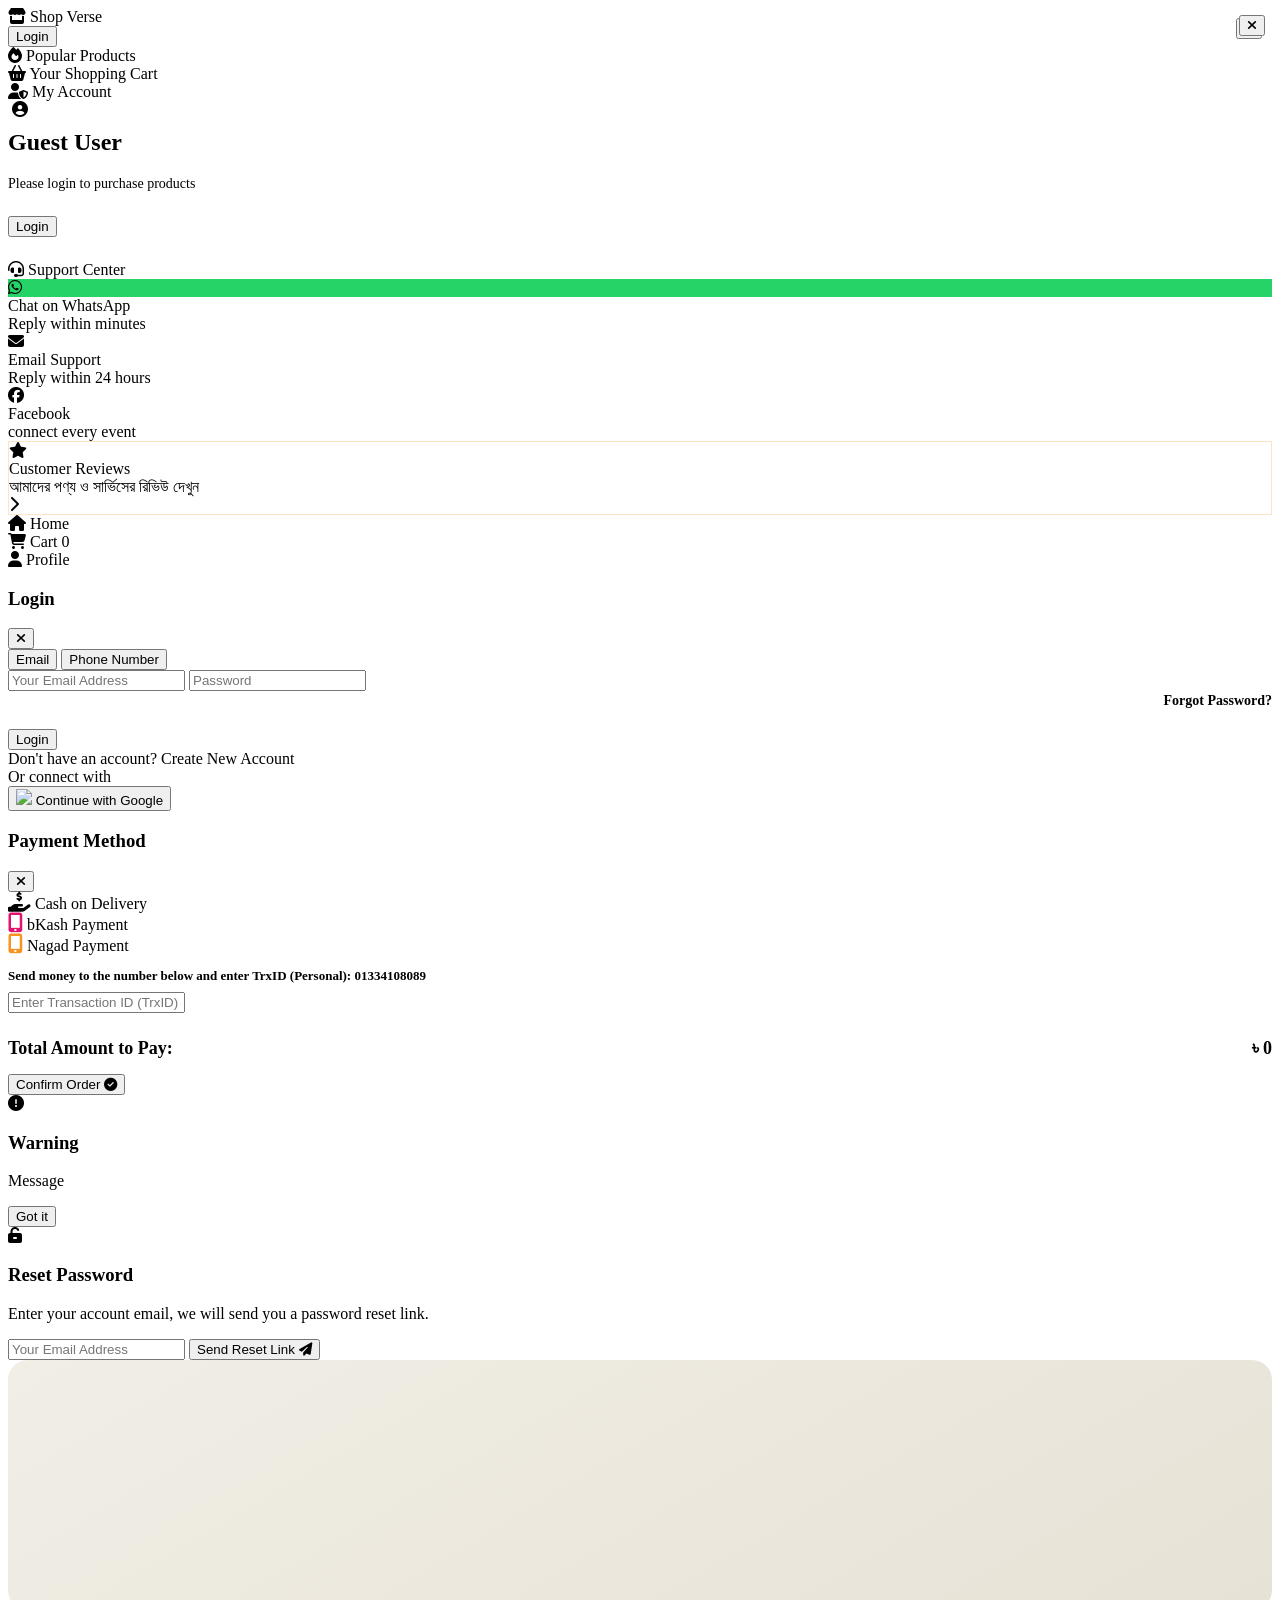
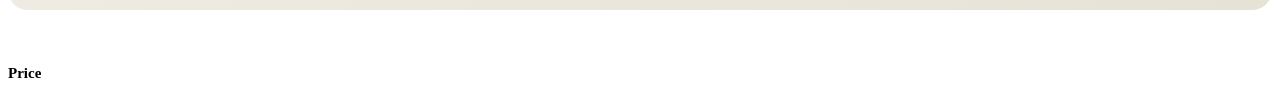
==== commit 1a87be6e: "Update index.html" ====
--- a/index.html
+++ b/index.html
@@ -4,346 +4,152 @@
     <meta charset="UTF-8">
     <meta name="viewport" content="width=device-width, initial-scale=1.0, maximum-scale=1.0, user-scalable=no">
     <title>Shop Verse | official</title>
-    <link href="https://fonts.googleapis.com/css2?family=Hind+Siliguri:wght=400;500;600;700;800&display=swap" rel="stylesheet">
+
+    <link href="https://fonts.googleapis.com/css2?family=Hind+Siliguri:wght@400;500;600;700;800&family=Poppins:wght@600;700;800&display=swap" rel="stylesheet">
     <link rel="stylesheet" href="https://cdnjs.cloudflare.com/ajax/libs/font-awesome/6.4.0/css/all.min.css">
-    
-    <style>
-        :root {
-            --primary: #10B981; 
-            --primary-dark: #059669;
-            --bg-color: #F8FAFC;
-            --card-bg: #FFFFFF;
-            --text-main: #0F172A;
-            --text-muted: #64748B;
-            --danger: #EF4444;
-            --shadow-sm: 0 4px 6px -1px rgba(0,0,0,0.05);
-            --shadow-md: 0 10px 25px -5px rgba(0,0,0,0.08);
-            --glass-bg: rgba(255, 255, 255, 0.75);
-        }
-        
-        * { box-sizing: border-box; margin: 0; padding: 0; font-family: 'Hind Siliguri', sans-serif; -webkit-tap-highlight-color: transparent;}
-        
-        body { 
-            background: radial-gradient(circle at top left, #E2E8F0, #F8FAFC, #E2E8F0);
-            color: var(--text-main); 
-            display: flex; 
-            justify-content: center; 
-            align-items: center;
-            height: 100dvh; 
-            overflow: hidden; 
-        }
-        
-        #app-container {
-            width: 100%; max-width: 420px; height: 100dvh; 
-            background: var(--bg-color); position: relative;
-            display: flex; flex-direction: column;
-            box-shadow: 0 0 40px rgba(0,0,0,0.1); overflow: hidden;
-        }
-
-        /* Header */
-        .header {
-            background: linear-gradient(135deg, #10B981, #059669);
-            color: white; padding: 20px 20px; display: flex;
-            justify-content: space-between; align-items: center;
-            font-size: 1.4rem; font-weight: 700; z-index: 20; 
-            box-shadow: 0 4px 15px rgba(16, 185, 129, 0.3);
-            border-bottom-left-radius: 15px; border-bottom-right-radius: 15px;
-        }
-        .header button { 
-            background: rgba(255,255,255,0.25); color: white; border: 1px solid rgba(255,255,255,0.5); 
-            backdrop-filter: blur(8px); -webkit-backdrop-filter: blur(8px); 
-            padding: 8px 18px; border-radius: 25px; font-weight: 600; cursor: pointer; transition: all 0.3s ease;
-        }
-        .header button:active { transform: scale(0.92); background: white; color: var(--primary);}
-
-        /* Content Area */
-        .main-content { flex: 1; overflow-y: auto; padding: 20px; padding-bottom: 110px; scroll-behavior: smooth; }
-        .main-content::-webkit-scrollbar { width: 0px; }
-        .section-title { font-size: 18px; color: var(--text-main); font-weight: 700; margin-bottom: 15px; display: flex; align-items: center; gap: 8px; }
-
-        /* Product Grid */
-        .product-grid { display: grid; grid-template-columns: 1fr 1fr; gap: 15px; }
-        .product-card {
-            background: var(--card-bg); border-radius: 20px; padding: 15px; text-align: center;
-            box-shadow: var(--shadow-sm); transition: all 0.3s ease; display: flex; flex-direction: column;
-            justify-content: space-between; border: 1px solid rgba(255,255,255,0.8);
-        }
-        .product-card:active { transform: scale(0.96); box-shadow: var(--shadow-md); }
-        .product-img-wrapper { background: linear-gradient(145deg, #F1F5F9, #E2E8F0); height: 85px; border-radius: 15px; display: flex; align-items: center; justify-content: center; margin-bottom: 12px; overflow: hidden; }
-        .product-img { font-size: 38px; color: var(--primary); }
-        .product-title { font-size: 15px; font-weight: 700; margin-bottom: 4px; line-height: 1.3; }
-        .product-desc { font-size: 12px; color: var(--text-muted); margin-bottom: 10px; }
-        .product-price { font-size: 17px; color: var(--primary-dark); font-weight: 800; margin-bottom: 12px; }
-        .add-btn { background: rgba(16, 185, 129, 0.1); color: var(--primary-dark); border: 1px solid var(--primary); width: 100%; padding: 10px; border-radius: 12px; font-weight: 700; cursor: pointer; transition: 0.3s; }
-        .add-btn:active { background: var(--primary); color: white; }
-
-        /* Bottom Nav */
-        .bottom-nav {
-            position: absolute; bottom: 0; left: 0; width: 100%; 
-            background: var(--glass-bg); backdrop-filter: blur(20px); -webkit-backdrop-filter: blur(20px);
-            display: flex; justify-content: space-around; 
-            padding: 15px 0 calc(15px + env(safe-area-inset-bottom)); 
-            border-radius: 30px 30px 0 0;
-            box-shadow: 0 -10px 25px rgba(0,0,0,0.06); z-index: 50; border-top: 1px solid rgba(255,255,255,0.8);
-        }
-        .nav-item { text-align: center; color: var(--text-muted); cursor: pointer; flex: 1; font-size: 13px; font-weight: 600; transition: all 0.3s; position: relative; }
-        .nav-item i { font-size: 22px; display: block; margin-bottom: 5px; transition: 0.3s;}
-        .nav-item.active { color: var(--primary); }
-        .nav-item.active i { transform: translateY(-5px) scale(1.15); filter: drop-shadow(0 4px 6px rgba(16,185,129,0.3)); }
-        .cart-badge { position: absolute; top: -6px; right: 26px; background: var(--danger); color: white; font-size: 11px; height: 20px; min-width: 20px; display: flex; align-items: center; justify-content: center; border-radius: 50%; font-weight: bold; border: 2px solid white; transition: 0.3s; box-shadow: 0 3px 6px rgba(239,68,68,0.3); }
-
-        /* Screens */
-        .screen { display: none; animation: slideIn 0.4s cubic-bezier(0.16, 1, 0.3, 1); }
-        .screen.active { display: block; }
-        @keyframes slideIn { from { opacity: 0; transform: translateY(20px); } to { opacity: 1; transform: translateY(0); } }
-
-        /* Cart & Profile */
-        .empty-state { text-align: center; color: var(--text-muted); margin-top: 60px; animation: slideIn 0.5s; }
-        .empty-state i { font-size: 60px; color: #CBD5E1; margin-bottom: 15px; }
-        .cart-item { background: white; padding: 15px; border-radius: 16px; margin-bottom: 12px; display: flex; justify-content: space-between; align-items: center; box-shadow: var(--shadow-sm); border: 1px solid rgba(0,0,0,0.02); }
-        .cart-item-price { font-weight: 800; color: var(--primary-dark); font-size: 17px; }
-        .checkout-box { background: white; padding: 22px; border-radius: 20px; margin-top: 20px; box-shadow: var(--shadow-md); border: 1px solid rgba(255,255,255,0.5); }
-        .checkout-btn { background: var(--primary); color: white; width: 100%; padding: 14px; border: none; border-radius: 14px; font-size: 16px; font-weight: 700; cursor: pointer; box-shadow: 0 6px 15px rgba(16, 185, 129, 0.3); transition: 0.3s; }
-        .checkout-btn:active { transform: scale(0.98); box-shadow: 0 2px 5px rgba(16, 185, 129, 0.3); }
-        .profile-card { text-align: center; background: white; padding: 35px 20px; border-radius: 25px; box-shadow: var(--shadow-md); border: 1px solid rgba(255,255,255,0.5); }
-        .profile-pic { width: 100px; height: 100px; border-radius: 50%; border: 4px solid #E2E8F0; object-fit: cover; margin: 0 auto 15px; display: none; box-shadow: var(--shadow-sm); }
-        .profile-icon { font-size: 90px; color: #E2E8F0; margin-bottom: 15px; }
-
-        /* Auth UI */
-        .auth-overlay { position: absolute; inset: 0; background: rgba(15, 23, 42, 0.5); backdrop-filter: blur(5px); -webkit-backdrop-filter: blur(5px); z-index: 99; display: none; opacity: 0; transition: 0.3s; }
-        .auth-overlay.active { display: block; opacity: 1; }
-        
-        .auth-sheet {
-            position: absolute; bottom: -100%; left: 0; width: 100%; 
-            background: rgba(255, 255, 255, 0.95); backdrop-filter: blur(20px); -webkit-backdrop-filter: blur(20px);
-            border-radius: 35px 35px 0 0; padding: 30px 25px calc(25px + env(safe-area-inset-bottom)); 
-            box-shadow: 0 -15px 40px rgba(0,0,0,0.15);
-            transition: bottom 0.4s cubic-bezier(0.175, 0.885, 0.32, 1); z-index: 100;
-            max-height: 90dvh; overflow-y: auto;
-        }
-        .auth-sheet.active { bottom: 0; }
-        
-        .auth-header { display: flex; justify-content: space-between; align-items: center; margin-bottom: 25px; }
-        .auth-header h3 { font-size: 22px; color: var(--text-main); font-weight: 800; }
-        .close-btn { background: #F1F5F9; border: none; width: 36px; height: 36px; border-radius: 50%; color: var(--text-muted); font-size: 16px; cursor: pointer; transition: 0.3s; }
-        .close-btn:active { background: #E2E8F0; transform: scale(0.9); }
-        
-        .auth-tabs { display: flex; background: #F1F5F9; border-radius: 14px; padding: 5px; margin-bottom: 25px; box-shadow: inset 0 2px 4px rgba(0,0,0,0.02); }
-        .auth-tab { flex: 1; padding: 12px; border: none; background: transparent; font-weight: 700; font-size: 15px; color: var(--text-muted); border-radius: 10px; cursor: pointer; transition: 0.3s; }
-        .auth-tab.active { background: white; color: var(--primary-dark); box-shadow: 0 4px 10px rgba(0,0,0,0.05); }
-
-        .custom-input { width: 100%; padding: 15px 18px; background: white; border: 1.5px solid #E2E8F0; border-radius: 14px; margin-bottom: 15px; font-size: 15px; outline: none; transition: 0.3s; box-shadow: var(--shadow-sm); }
-        .custom-input:focus { border-color: var(--primary); box-shadow: 0 0 0 4px rgba(16, 185, 129, 0.15); }
-        
-        .divider { display: flex; align-items: center; text-align: center; margin: 25px 0; color: #94A3B8; font-size: 14px; font-weight: 600; }
-        .divider::before, .divider::after { content: ''; flex: 1; border-bottom: 1.5px solid #E2E8F0; }
-        .divider span { padding: 0 15px; }
-
-        .btn-google { background: white; border: 1.5px solid #E2E8F0; width: 100%; padding: 14px; border-radius: 14px; font-weight: 700; color: var(--text-main); display: flex; justify-content: center; align-items: center; gap: 12px; cursor: pointer; box-shadow: var(--shadow-sm); transition: 0.3s; }
-        .btn-google:active { transform: scale(0.98); background: #F8FAFC; }
-
-        .toggle-auth-mode { text-align: center; margin-top: 15px; font-size: 14px; color: var(--text-muted); font-weight: 600; }
-        .toggle-auth-mode span { color: var(--primary); cursor: pointer; padding-left: 5px; }
-
-        /* Toast */
-        #toast-container { position: absolute; top: 80px; left: 50%; transform: translateX(-50%); width: 90%; z-index: 300; display: flex; flex-direction: column; gap: 12px; }
-        .toast { background: rgba(15, 23, 42, 0.95); backdrop-filter: blur(10px); color: white; padding: 14px 20px; border-radius: 14px; font-size: 14px; font-weight: 600; display: flex; align-items: center; gap: 12px; box-shadow: 0 10px 25px rgba(0,0,0,0.2); animation: toastEnter 0.4s cubic-bezier(0.175, 0.885, 0.32, 1.275) forwards; }
-        .toast.error { background: rgba(239, 68, 68, 0.95); }
-        @keyframes toastEnter { from { opacity: 0; transform: translateY(-25px); } to { opacity: 1; transform: translateY(0); } }
-
-        /* Payment Modal Styling */
-        .payment-methods { display: flex; flex-direction: column; gap: 12px; margin-bottom: 15px; }
-        .payment-card { display: flex; align-items: center; justify-content: space-between; padding: 15px; border: 1.5px solid #E2E8F0; border-radius: 14px; cursor: pointer; transition: 0.3s; background: white; }
-        .payment-card.active { border-color: var(--primary); background: rgba(16, 185, 129, 0.05); box-shadow: 0 4px 10px rgba(16, 185, 129, 0.1); }
-        .payment-card img { height: 24px; object-fit: contain; }
-        .payment-card-title { font-weight: 700; color: var(--text-main); font-size: 15px; display: flex; align-items: center; gap: 10px;}
-        .check-circle { width: 20px; height: 20px; border-radius: 50%; border: 2px solid #CBD5E1; display: flex; align-items: center; justify-content: center; transition: 0.3s; }
-        .payment-card.active .check-circle { border-color: var(--primary); background: var(--primary); }
-        .payment-card.active .check-circle::after { content: ''; width: 8px; height: 8px; background: white; border-radius: 50%; }
-        .payment-details { display: none; padding: 15px; background: #F8FAFC; border-radius: 12px; margin-bottom: 15px; border: 1px dashed #CBD5E1; animation: slideIn 0.3s; }
-        .payment-details.active { display: block; }
-
-        /* Enhanced Modals (Smart Alerts & Forgot Password) */
-        .smart-overlay { position: absolute; inset: 0; background: rgba(15, 23, 42, 0.6); backdrop-filter: blur(8px); -webkit-backdrop-filter: blur(8px); z-index: 199; display: none; opacity: 0; transition: 0.3s; }
-        .smart-overlay.active { display: block; opacity: 1; }
-
-        .smart-box {
-            position: absolute; top: 50%; left: 50%; transform: translate(-50%, -50%) scale(0.85);
-            background: rgba(255, 255, 255, 0.98); backdrop-filter: blur(20px); -webkit-backdrop-filter: blur(20px);
-            width: 88%; max-width: 360px; padding: 30px 25px; border-radius: 28px; text-align: center;
-            box-shadow: 0 25px 60px rgba(0,0,0,0.2); z-index: 200; opacity: 0; visibility: hidden; 
-            transition: all 0.4s cubic-bezier(0.175, 0.885, 0.32, 1.275);
-            border: 1px solid rgba(255,255,255,0.9);
-        }
-        .smart-box.active { transform: translate(-50%, -50%) scale(1); opacity: 1; visibility: visible; }
-        
-        .smart-box-icon {
-            font-size: 40px; margin: 0 auto 18px; width: 80px; height: 80px; 
-            display: flex; justify-content: center; align-items: center; border-radius: 50%;
-            background: rgba(16, 185, 129, 0.1); color: var(--primary);
-            box-shadow: inset 0 0 20px rgba(255,255,255,0.5);
-        }
-        .smart-box-icon.google-icon { background: rgba(59, 130, 246, 0.1); color: #3B82F6; }
-        .smart-box-icon.error-icon { background: rgba(239, 68, 68, 0.1); color: var(--danger); }
-        .smart-box-icon.email-icon { background: rgba(245, 158, 11, 0.1); color: #F59E0B; }
-        
-        .smart-box h3 { font-size: 21px; font-weight: 800; color: var(--text-main); margin-bottom: 10px; }
-        .smart-box p { font-size: 15px; color: var(--text-muted); margin-bottom: 25px; font-weight: 600; line-height: 1.5; }
-
-        /* Order History Styles - Pro Max Level Premium Design */
-        .order-history-title { font-size: 16px; font-weight: 700; margin: 25px 0 12px; display: flex; align-items: center; gap: 8px; color: var(--text-main); }
-        .order-list { display: flex; flex-direction: column; gap: 14px; }
-        .order-card { background: white; border-radius: 20px; padding: 16px; box-shadow: var(--shadow-sm); border: 1px solid rgba(0,0,0,0.03); transition: 0.3s; }
-        .order-card:active { transform: scale(0.98); }
-        .order-card-header { display: flex; justify-content: space-between; align-items: center; border-bottom: 1px dashed #E2E8F0; padding-bottom: 10px; margin-bottom: 12px; }
-        .order-id-txt { font-size: 13px; font-weight: 800; color: var(--text-main); }
-        .order-status-badge { font-size: 11px; padding: 4px 12px; border-radius: 20px; font-weight: 700; }
-        .status-pending { background: #FFF7ED; color: #EA580C; border: 1px solid #FFEDD5; }
-        .status-success { background: #ECFDF5; color: #059669; border: 1px solid #D1FAE5; }
-        .order-card-body { font-size: 13px; color: var(--text-muted); display: flex; flex-direction: column; gap: 6px; }
-        .order-item-line { display: flex; justify-content: space-between; color: var(--text-main); font-weight: 600; font-size: 13px; margin-bottom: 4px; }
-        .order-meta-info { font-size: 12px; color: var(--text-muted); margin-top: 8px; display: flex; justify-content: space-between; font-weight: 600; padding-top: 8px; border-top: 1px dashed #F1F5F9; }
-
-        /* Quantity & Animation */
-        @keyframes popAnimation {
-            0% { transform: scale(1); }
-            50% { transform: scale(1.4); background-color: var(--primary); border-color: var(--primary); }
-            100% { transform: scale(1); }
-        }
-        .pop-anim { animation: popAnimation 0.4s ease-out; }
-        .qty-controls { display: flex; align-items: center; gap: 10px; background: #F1F5F9; padding: 3px 8px; border-radius: 8px; width: fit-content; margin-top: 6px; border: 1px solid #E2E8F0; }
-        .qty-btn { background: white; border: none; width: 22px; height: 22px; border-radius: 5px; cursor: pointer; color: var(--text-main); box-shadow: 0 1px 3px rgba(0,0,0,0.1); display: flex; align-items: center; justify-content: center; transition: 0.2s; }
-        .qty-btn:active { transform: scale(0.85); background: var(--primary); color: white;}
-        .qty-text { font-size: 13px; font-weight: 800; width: 18px; text-align: center; color: var(--text-main); }
-
-        /* NEW: Voucher System Styling */
-        .voucher-container { display: flex; gap: 8px; margin-bottom: 15px; margin-top: 5px; }
-        .voucher-input { flex: 1; padding: 12px 15px; border: 1.5px solid #E2E8F0; border-radius: 12px; font-size: 14px; font-weight: 700; text-transform: uppercase; outline: none; transition: 0.3s; box-shadow: inset 0 2px 4px rgba(0,0,0,0.02); }
-        .voucher-input:focus { border-color: var(--primary); }
-        .voucher-btn { background: var(--text-main); color: white; padding: 0 18px; border: none; border-radius: 12px; font-size: 14px; font-weight: 700; cursor: pointer; transition: 0.3s; box-shadow: var(--shadow-sm); }
-        .voucher-btn:active { transform: scale(0.95); }
-        .discount-row { display: none; justify-content: space-between; font-weight: 700; margin-bottom: 8px; font-size: 14px; color: var(--danger); animation: slideIn 0.3s; }
-        .discount-row.active { display: flex; }
-    </style>
+
+    <link rel="stylesheet" href="css/variables.css">
+    <link rel="stylesheet" href="css/base.css">
+    <link rel="stylesheet" href="css/header.css">
+    <link rel="stylesheet" href="css/nav.css">
+    <link rel="stylesheet" href="css/categories.css">
+    <link rel="stylesheet" href="css/product-card.css">
+    <link rel="stylesheet" href="css/cart.css">
+    <link rel="stylesheet" href="css/auth.css">
+    <link rel="stylesheet" href="css/modals.css">
+    <link rel="stylesheet" href="css/toast.css">
+    <link rel="stylesheet" href="css/order.css">
+    <link rel="stylesheet" href="css/support.css">
 </head>
 <body>
 
+<!-- Tawk.to Live Chat -->
+<script type="text/javascript">
+    var Tawk_API = Tawk_API || {}, Tawk_LoadStart = new Date();
+    Tawk_API.customStyle = { visibility: { desktop: { yOffset: 100 }, mobile: { yOffset: 75 } } };
+    (function () {
+        var s1 = document.createElement("script"), s0 = document.getElementsByTagName("script")[0];
+        s1.async = true;
+        s1.src = 'https://embed.tawk.to/6a3cb233f0750e1d459d0cbe/1jruhg6uv';
+        s1.charset = 'UTF-8';
+        s1.setAttribute('crossorigin', '*');
+        s0.parentNode.insertBefore(s1, s0);
+    })();
+</script>
+
 <div id="app-container">
+
     <div class="header">
-        <div><i class="fa-solid fa-store" style="margin-right: 8px;"></i> Shop Verse</div>
+        <div class="brand-mark"><i class="fa-solid fa-store"></i> Shop Verse</div>
         <button id="auth-btn" onclick="openAuthModal()">Login</button>
     </div>
 
     <div id="toast-container"></div>
 
     <div class="main-content">
+
+        <!-- HOME -->
         <div id="home-screen" class="screen active">
             <div class="section-title"><i class="fa-solid fa-fire"></i> Popular Products</div>
+            <div id="category-rail" class="category-rail"></div>
             <div id="product-container" class="product-grid"></div>
         </div>
 
+        <!-- CART -->
         <div id="cart-screen" class="screen">
             <div class="section-title"><i class="fa-solid fa-basket-shopping"></i> Your Shopping Cart</div>
             <div id="cart-container"></div>
-            
+
             <div id="checkout-section" style="display: none;">
                 <div class="checkout-box">
-                    <div style="font-size: 14px; font-weight: 700; color: var(--text-muted); margin-bottom: 10px;"><i class="fa-solid fa-location-dot" style="color: var(--primary);"></i> Select Delivery Area</div>
-                    <div class="auth-tabs" style="margin-bottom: 15px; padding: 4px;">
-                        <button class="auth-tab active" onclick="setDeliveryArea('inside')" id="del-inside" style="font-size: 13px;">Inside Sirajganj (৳70)</button>
-                        <button class="auth-tab" onclick="setDeliveryArea('outside')" id="del-outside" style="font-size: 13px;">Outside Sirajganj (৳130)</button>
+                    <div class="field-label"><i class="fa-solid fa-location-dot"></i> Select Delivery Area</div>
+                    <div class="delivery-tabs">
+                        <button class="delivery-tab active" onclick="setDeliveryArea('inside')" id="del-inside">Inside Sirajganj (৳70)</button>
+                        <button class="delivery-tab" onclick="setDeliveryArea('outside')" id="del-outside">Outside Sirajganj (৳130)</button>
                     </div>
 
-                    <div style="font-size: 14px; font-weight: 700; color: var(--text-muted); margin-bottom: 10px; margin-top: 15px;"><i class="fa-solid fa-address-card" style="color: var(--primary);"></i> Provide Delivery Information</div>
+                    <div class="field-label"><i class="fa-solid fa-address-card"></i> Provide Delivery Information</div>
                     <input type="text" id="cust-name" class="custom-input" placeholder="Customer Name">
                     <input type="tel" id="cust-phone" class="custom-input" placeholder="Mobile Number">
-                    <textarea id="cust-address" class="custom-input" placeholder="Full Address (Village/Area, Thana, District)" style="height: 80px; resize: none; font-family: inherit; padding-top: 12px;"></textarea>
-                    
-                    <div style="font-size: 14px; font-weight: 700; color: var(--text-muted); margin-bottom: 10px; margin-top: 15px;"><i class="fa-solid fa-ticket" style="color: var(--primary);"></i> Apply Voucher</div>
+                    <textarea id="cust-address" class="custom-input" placeholder="Full Address (Village/Area, Thana, District)" style="height: 80px; resize: none; padding-top: 12px;"></textarea>
+
+                    <div class="field-label"><i class="fa-solid fa-ticket"></i> Apply Voucher</div>
                     <div class="voucher-container">
                         <input type="text" id="voucher-input" class="voucher-input" placeholder="Enter code" oninput="this.value = this.value.toUpperCase()">
                         <button id="voucher-btn" class="voucher-btn" onclick="handleVoucherAction()">Apply</button>
                     </div>
 
-                    <div style="display: flex; justify-content: space-between; font-weight: 600; margin-bottom: 8px; font-size: 14px; color: var(--text-muted);">
-                        <span>Subtotal:</span><span id="subtotal-price">৳ 0</span>
-                    </div>
-                    
-                    <div id="discount-row" class="discount-row">
-                        <span>Discount (10%):</span><span id="discount-display">- ৳ 0</span>
-                    </div>
-
-                    <div style="display: flex; justify-content: space-between; font-weight: 600; margin-bottom: 12px; font-size: 14px; color: var(--text-muted); border-bottom: 1px dashed #E2E8F0; padding-bottom: 12px;">
-                        <span>Delivery Charge:</span><span id="delivery-charge-display">৳ 70</span>
-                    </div>
-                    <div style="display: flex; justify-content: space-between; font-weight: 800; margin-bottom: 15px; font-size: 18px;">
-                        <span>Total:</span><span id="total-price" style="color: var(--primary-dark);">৳ 0</span>
-                    </div>
-                    
+                    <div class="price-line"><span>Subtotal:</span><span id="subtotal-price">৳ 0</span></div>
+                    <div id="discount-row" class="discount-row"><span>Discount (10%):</span><span id="discount-display">- ৳ 0</span></div>
+                    <div class="price-line divider-line"><span>Delivery Charge:</span><span id="delivery-charge-display">৳ 70</span></div>
+                    <div class="total-line"><span>Total:</span><span id="total-price" style="color: var(--teal-dark);">৳ 0</span></div>
+
                     <button class="checkout-btn" onclick="processCheckout()">Checkout <i class="fa-solid fa-arrow-right"></i></button>
                 </div>
             </div>
         </div>
 
+        <!-- PROFILE -->
         <div id="profile-screen" class="screen">
             <div class="section-title"><i class="fa-solid fa-user-shield"></i> My Account</div>
             <div class="profile-card">
                 <img id="profile-pic" class="profile-pic" src="">
                 <i id="profile-icon" class="fa-solid fa-circle-user profile-icon"></i>
-                <h2 id="profile-name" style="margin-top: 10px; color: var(--text-main); font-weight: 800;">Guest User</h2>
-                <p id="profile-email" style="color: var(--text-muted); margin-bottom: 25px; font-size: 14px; font-weight: 500;">Please login to purchase products</p>
+                <h2 id="profile-name" style="margin-top: 10px; font-weight: 800;">Guest User</h2>
+                <p id="profile-email" style="color: var(--muted); margin-bottom: 24px; font-size: 14px; font-weight: 500;">Please login to purchase products</p>
                 <button id="profile-auth-btn" class="checkout-btn" onclick="openAuthModal()">Login</button>
             </div>
-            
+
             <div id="order-history-section" style="display: none;">
                 <div class="order-history-title"><i class="fa-solid fa-clock-rotate-left"></i> My Orders</div>
                 <div id="order-list-container" class="order-list"></div>
             </div>
-            
-            <div class="section-title" style="margin-top: 25px;"><i class="fa-solid fa-headset"></i> Support Center</div>
-
-<div style="display: flex; flex-direction: column; gap: 10px;">
-    
-    <div class="order-card" style="display: flex; align-items: center; gap: 15px; cursor: pointer; padding: 15px;" onclick="window.open('https://wa.me/8801957329211', '_blank')">
-        <div style="background: #25D366; color: white; width: 40px; height: 40px; border-radius: 50%; display: flex; align-items: center; justify-content: center; font-size: 20px;">
-            <i class="fa-brands fa-whatsapp"></i>
-        </div>
-        <div>
-            <div style="font-weight: 800; color: var(--text-main);">Chat on WhatsApp</div>
-            <div style="font-size: 12px; color: var(--text-muted);">Reply within minutes</div>
-        </div>
-    </div>
-
-    <div class="order-card" style="display: flex; align-items: center; gap: 15px; cursor: pointer; padding: 15px;" onclick="window.location.href='mailto:imran.info.me@gmail.com'">
-        <div style="background: var(--primary); color: white; width: 40px; height: 40px; border-radius: 50%; display: flex; align-items: center; justify-content: center; font-size: 20px;">
-            <i class="fa-solid fa-envelope"></i>
-        </div>
-        <div>
-            <div style="font-weight: 800; color: var(--text-main);">Email Support</div>
-            <div style="font-size: 12px; color: var(--text-muted);">Reply within 24 hours</div>
-        </div>
-    </div>
-    
-    <div class="order-card" style="display: flex; align-items: center; gap: 15px; cursor: pointer; padding: 15px;" onclick="window.location.href='https://www.facebook.com/shopverseweb'">
-        <div style="background: var(--primary); color: white; width: 40px; height: 40px; border-radius: 50%; display: flex; align-items: center; justify-content: center; font-size: 20px;">
-            <i class="fa-brands fa-facebook"></i>
-        </div>
-        <div>
-            <div style="font-weight: 800; color: var(--text-main);">Facebook</div>
-            <div style="font-size: 12px; color: var(--text-muted);">connect every event</div>
-        </div>
-        </div>
-</div>
-
-        </div>
-    </div>
-    
+
+            <div class="section-title" style="margin-top: 24px;"><i class="fa-solid fa-headset"></i> Support Center</div>
+
+            <div class="support-card" onclick="window.open('https://wa.me/8801957329211', '_blank')">
+                <div class="support-icon" style="background: #25D366;"><i class="fa-brands fa-whatsapp"></i></div>
+                <div>
+                    <div class="support-title">Chat on WhatsApp</div>
+                    <div class="support-sub">Reply within minutes</div>
+                </div>
+            </div>
+
+            <div class="support-card" onclick="window.location.href='mailto:imran.info.me@gmail.com'">
+                <div class="support-icon" style="background: var(--teal);"><i class="fa-solid fa-envelope"></i></div>
+                <div>
+                    <div class="support-title">Email Support</div>
+                    <div class="support-sub">Reply within 24 hours</div>
+                </div>
+            </div>
+
+            <div class="support-card" onclick="window.location.href='https://www.facebook.com/shopverseweb'">
+                <div class="support-icon" style="background: var(--teal);"><i class="fa-brands fa-facebook"></i></div>
+                <div>
+                    <div class="support-title">Facebook</div>
+                    <div class="support-sub">connect every event</div>
+                </div>
+            </div>
+
+            <div class="support-card" style="border: 1px solid rgba(242,169,59,0.3);" onclick="window.location.href='review.html'">
+                <div class="support-icon" style="background: var(--amber);"><i class="fa-solid fa-star"></i></div>
+                <div style="flex: 1;">
+                    <div class="support-title">Customer Reviews</div>
+                    <div class="support-sub">আমাদের পণ্য ও সার্ভিসের রিভিউ দেখুন</div>
+                </div>
+                <div class="support-arrow"><i class="fa-solid fa-chevron-right"></i></div>
+            </div>
+
+        </div>
+    </div>
+
     <div class="bottom-nav">
         <div class="nav-item active" onclick="switchScreen('home', this)"><i class="fa-solid fa-house"></i> Home</div>
         <div class="nav-item" onclick="switchScreen('cart', this)"><i class="fa-solid fa-cart-shopping"></i> Cart <span class="cart-badge" id="cart-count">0</span></div>
         <div class="nav-item" onclick="switchScreen('profile', this)"><i class="fa-solid fa-user"></i> Profile</div>
     </div>
 
+    <!-- AUTH SHEET -->
     <div id="auth-overlay" class="auth-overlay" onclick="closeAuthModal()"></div>
     <div id="auth-sheet" class="auth-sheet">
         <div class="auth-header">
@@ -361,7 +167,7 @@
                 <input type="email" id="login-email" class="custom-input" placeholder="Your Email Address">
                 <input type="password" id="login-pass" class="custom-input" placeholder="Password">
                 <div style="text-align: right; margin-bottom: 20px;">
-                    <a href="#" onclick="openForgotPassModal()" style="font-size: 14px; color: var(--primary); text-decoration: none; font-weight: 700;">Forgot Password?</a>
+                    <a href="#" onclick="openForgotPassModal()" style="font-size: 14px; color: var(--teal); text-decoration: none; font-weight: 700;">Forgot Password?</a>
                 </div>
                 <button class="checkout-btn" onclick="handleEmailLogin()">Login</button>
                 <div class="toggle-auth-mode">Don't have an account? <span onclick="toggleEmailMode('signup')">Create New Account</span></div>
@@ -380,7 +186,7 @@
         <div id="phone-section" style="display: none;">
             <div id="phone-input-step">
                 <div style="display: flex; gap: 12px;">
-                    <span style="background: white; padding: 15px; border-radius: 14px; border: 1.5px solid #E2E8F0; font-weight: 800; box-shadow: var(--shadow-sm);">+880</span>
+                    <span style="background: #fff; padding: 15px; border-radius: 14px; border: 1.5px solid var(--line); font-weight: 800;">+880</span>
                     <input type="tel" id="phone-input" class="custom-input" style="margin: 0;" placeholder="1XXXXXXXXX">
                 </div>
                 <div id="recaptcha-container" style="margin-top: 15px;"></div>
@@ -393,23 +199,24 @@
         </div>
 
         <div class="divider"><span>Or connect with</span></div>
-        
+
         <button class="btn-google" onclick="handleGoogleLogin()">
             <img src="https://cdn-icons-png.flaticon.com/512/3002/3002219.png" width="24">
             Continue with Google
         </button>
     </div>
 
+    <!-- PAYMENT SHEET -->
     <div id="payment-overlay" class="auth-overlay" onclick="closePaymentModal()"></div>
     <div id="payment-sheet" class="auth-sheet">
         <div class="auth-header">
             <h3 id="payment-title">Payment Method</h3>
             <button class="close-btn" onclick="closePaymentModal()"><i class="fa-solid fa-xmark"></i></button>
         </div>
-        
+
         <div class="payment-methods">
             <div class="payment-card active" onclick="selectPayment('Cash on Delivery')" id="card-cod">
-                <div class="payment-card-title"><i class="fa-solid fa-hand-holding-dollar" style="color:var(--primary); font-size:20px;"></i> Cash on Delivery</div>
+                <div class="payment-card-title"><i class="fa-solid fa-hand-holding-dollar" style="color:var(--teal); font-size:20px;"></i> Cash on Delivery</div>
                 <div class="check-circle"></div>
             </div>
             <div class="payment-card" onclick="selectPayment('bKash')" id="card-bkash">
@@ -423,17 +230,18 @@
         </div>
 
         <div id="mobile-banking-details" class="payment-details">
-            <p style="font-size: 13px; color: var(--text-muted); margin-bottom: 8px; font-weight: 600;">Send money to the number below and enter TrxID (Personal): <strong style="color: var(--text-main);">01334108089</strong></p>
+            <p style="font-size: 13px; color: var(--muted); margin-bottom: 8px; font-weight: 600;">Send money to the number below and enter TrxID (Personal): <strong style="color: var(--ink);">01334108089</strong></p>
             <input type="text" id="trx-id" class="custom-input" placeholder="Enter Transaction ID (TrxID)" style="margin-bottom: 0;">
         </div>
 
-        <div style="display: flex; justify-content: space-between; font-weight: 800; margin: 15px 0; font-size: 18px; padding-top: 10px; border-top: 1px solid #E2E8F0;">
-            <span>Total Amount to Pay:</span><span id="payment-total-price" style="color: var(--primary-dark);">৳ 0</span>
+        <div style="display: flex; justify-content: space-between; font-weight: 800; margin: 15px 0; font-size: 18px; padding-top: 10px; border-top: 1px solid var(--line);">
+            <span>Total Amount to Pay:</span><span id="payment-total-price" style="color: var(--teal-dark);">৳ 0</span>
         </div>
 
         <button class="checkout-btn" onclick="confirmFinalOrder()">Confirm Order <i class="fa-solid fa-check-circle"></i></button>
     </div>
 
+    <!-- SMART ALERT -->
     <div id="smart-alert-overlay" class="smart-overlay" onclick="closeSmartAlert()"></div>
     <div id="smart-alert-box" class="smart-box">
         <div id="smart-alert-icon" class="smart-box-icon error-icon"><i class="fa-solid fa-circle-exclamation"></i></div>
@@ -442,6 +250,7 @@
         <button class="checkout-btn" onclick="closeSmartAlert()">Got it</button>
     </div>
 
+    <!-- FORGOT PASSWORD -->
     <div id="forgot-pass-overlay" class="smart-overlay" onclick="closeForgotPassModal()"></div>
     <div id="forgot-pass-box" class="smart-box">
         <button class="close-btn" style="position: absolute; top: 18px; right: 18px;" onclick="closeForgotPassModal()"><i class="fa-solid fa-xmark"></i></button>
@@ -452,797 +261,23 @@
         <button class="checkout-btn" onclick="processForgotPassword()">Send Reset Link <i class="fa-solid fa-paper-plane"></i></button>
     </div>
 
+    <!-- PRODUCT DETAIL -->
     <div id="product-modal-overlay" class="smart-overlay" onclick="closeProductModal()"></div>
-    <div id="product-modal-box" class="auth-sheet" style="z-index: 201;">
+    <div id="product-modal-box">
         <button class="close-btn" style="position: absolute; top: 15px; right: 15px; z-index: 10;" onclick="closeProductModal()"><i class="fa-solid fa-xmark"></i></button>
-        <div id="pm-img-wrapper" style="width: 100%; height: 250px; background: linear-gradient(145deg, #F1F5F9, #E2E8F0); border-radius: 20px; display: flex; justify-content: center; align-items: center; overflow: hidden; margin-bottom: 20px; position: relative;">
-        </div>
-        <h2 id="pm-title" style="font-size: 22px; color: var(--text-main); font-weight: 800; margin-bottom: 8px;"></h2>
-        <p id="pm-desc" style="font-size: 14px; color: var(--text-muted); line-height: 1.5; margin-bottom: 20px; max-height: 150px; overflow-y: auto;"></p>
-        <div style="display: flex; justify-content: space-between; align-items: center; padding-top: 15px; border-top: 1px dashed #E2E8F0;">
-            <div style="font-size: 15px; font-weight: 700; color: var(--text-muted);">Price</div>
-            <div id="pm-price" style="font-size: 24px; color: var(--primary-dark); font-weight: 800;"></div>
+        <div id="pm-img-wrapper" style="width: 100%; height: 250px; background: linear-gradient(150deg, #F1EEE6, #E7E2D6); border-radius: 20px; display: flex; justify-content: center; align-items: center; overflow: hidden; margin-bottom: 20px; position: relative;"></div>
+        <h2 id="pm-title" style="font-size: 21px; font-weight: 800; margin-bottom: 8px; font-family: var(--font-display);"></h2>
+        <p id="pm-desc" style="font-size: 14px; color: var(--muted); line-height: 1.5; margin-bottom: 20px; max-height: 150px; overflow-y: auto;"></p>
+        <div style="display: flex; justify-content: space-between; align-items: center; padding-top: 15px; border-top: 1px dashed var(--line);">
+            <div style="font-size: 15px; font-weight: 700; color: var(--muted);">Price</div>
+            <div id="pm-price" style="font-size: 23px; color: var(--teal-dark); font-weight: 800; font-family: var(--font-display);"></div>
         </div>
     </div>
 
 </div>
 
-<script type="module">
-    import { initializeApp } from "https://www.gstatic.com/firebasejs/10.8.1/firebase-app.js";
-    import { 
-        getAuth, signInWithPopup, GoogleAuthProvider, onAuthStateChanged, signOut,
-        createUserWithEmailAndPassword, signInWithEmailAndPassword, sendPasswordResetEmail,
-        RecaptchaVerifier, signInWithPhoneNumber, updateProfile, fetchSignInMethodsForEmail
-    } from "https://www.gstatic.com/firebasejs/10.8.1/firebase-auth.js";
-    import { getFirestore, collection, getDocs, setDoc, doc, onSnapshot, query, where } from "https://www.gstatic.com/firebasejs/10.8.1/firebase-firestore.js";
-
-    const firebaseConfig = {
-        apiKey: "AIzaSyD_2mcIc6bsva2zJiAJl9vBZCn_d7K4-2Y",
-        authDomain: "shopverse-signup.firebaseapp.com",
-        projectId: "shopverse-signup",
-        storageBucket: "shopverse-signup.firebasestorage.app",
-        messagingSenderId: "139812126519",
-        appId: "1:139812126519:web:30efeceee0b54a0a5964b2",
-        measurementId: "G-SRYF64JX3N"
-    };
-    
-    const app = initializeApp(firebaseConfig);
-    const auth = getAuth(app);
-    const db = getFirestore(app);
-    const googleProvider = new GoogleAuthProvider();
-
-    let currentUser = null;
-    let myCart = JSON.parse(localStorage.getItem('halalProMaxCart')) || [];
-    let confirmationResult = null; 
-    window.selectedPaymentMethod = 'Cash on Delivery'; 
-    let unsubscribeOrders = null;
-    let unsubscribeProducts = null;
-
-    // --- Delivery & Voucher Variables ---
-    window.deliveryArea = 'inside';
-    window.deliveryCharge = 70;
-    
-    // NEW: Voucher State Variables
-    let appliedVoucher = null;
-    let discountAmount = 0;
-    let hasUsedVoucher = false; 
-
-    window.setDeliveryArea = function(area) {
-        window.deliveryArea = area;
-        window.deliveryCharge = area === 'inside' ? 70 : 130;
-        
-        document.getElementById('del-inside').classList.remove('active');
-        document.getElementById('del-outside').classList.remove('active');
-        document.getElementById(`del-${area}`).classList.add('active');
-        
-        renderCart(); 
-    }
-
-    // --- Toast & UI Utils ---
-    window.showToast = function(msg, type = 'success') {
-        const container = document.getElementById('toast-container');
-        const toast = document.createElement('div');
-        toast.className = `toast ${type}`;
-        toast.innerHTML = `<i class="fa-solid ${type === 'success' ? 'fa-circle-check' : 'fa-triangle-exclamation'}"></i> ${msg}`;
-        container.appendChild(toast);
-        setTimeout(() => { toast.style.opacity = '0'; setTimeout(() => toast.remove(), 400); }, 3500);
-    }
-
-    // --- Smart Alert Modal ---
-    window.showSmartAlert = function(title, msg, type) {
-        document.getElementById('smart-alert-title').innerText = title;
-        document.getElementById('smart-alert-msg').innerText = msg;
-        
-        const iconBox = document.getElementById('smart-alert-icon');
-        iconBox.className = 'smart-box-icon'; 
-        if(type === 'google') {
-            iconBox.classList.add('google-icon');
-            iconBox.innerHTML = '<i class="fa-brands fa-google"></i>';
-        } else if (type === 'email') {
-            iconBox.classList.add('email-icon');
-            iconBox.innerHTML = '<i class="fa-solid fa-envelope"></i>';
-        } else {
-            iconBox.classList.add('error-icon');
-            iconBox.innerHTML = '<i class="fa-solid fa-circle-exclamation"></i>';
-        }
-
-        document.getElementById('smart-alert-overlay').classList.add('active');
-        document.getElementById('smart-alert-box').classList.add('active');
-    }
-
-    window.closeSmartAlert = function() {
-        document.getElementById('smart-alert-overlay').classList.remove('active');
-        document.getElementById('smart-alert-box').classList.remove('active');
-    }
-
-    // --- Forgot Password Modal ---
-    window.openForgotPassModal = function() {
-        const loginEmail = document.getElementById('login-email').value;
-        if(loginEmail) document.getElementById('forgot-email-input').value = loginEmail;
-        
-        document.getElementById('forgot-pass-overlay').classList.add('active');
-        document.getElementById('forgot-pass-box').classList.add('active');
-    }
-
-    window.closeForgotPassModal = function() {
-        document.getElementById('forgot-pass-overlay').classList.remove('active');
-        document.getElementById('forgot-pass-box').classList.remove('active');
-    }
-
-    window.processForgotPassword = async function() {
-        const email = document.getElementById('forgot-email-input').value;
-        if(!email) return showToast("Please enter your email", "error");
-        
-        try {
-            await sendPasswordResetEmail(auth, email);
-            closeForgotPassModal();
-            showSmartAlert("Success!", "Password reset link has been sent to your email. Please check your inbox.", "email");
-        } catch (error) { 
-            if(error.code === 'auth/user-not-found') {
-                showSmartAlert("Account not found!", "No account found with this email. Please enter a correct email.", "error");
-            } else {
-                showToast(translateError(error.code), "error"); 
-            }
-        }
-    }
-
-    // --- Auth Modal Logic ---
-    window.openAuthModal = function() {
-        if(currentUser) { 
-            signOut(auth).then(() => showToast("Logout successful")); 
-            return; 
-        }
-        document.getElementById('auth-overlay').classList.add('active');
-        document.getElementById('auth-sheet').classList.add('active');
-        toggleEmailMode('login'); 
-    }
-    
-    window.closeAuthModal = function() {
-        document.getElementById('auth-overlay').classList.remove('active');
-        document.getElementById('auth-sheet').classList.remove('active');
-    }
-
-    window.toggleAuthType = function(type) {
-        document.getElementById('tab-email').classList.remove('active');
-        document.getElementById('tab-phone').classList.remove('active');
-        document.getElementById(`tab-${type}`).classList.add('active');
-        
-        document.getElementById('email-section').style.display = type === 'email' ? 'block' : 'none';
-        document.getElementById('phone-section').style.display = type === 'phone' ? 'block' : 'none';
-    }
-
-    window.toggleEmailMode = function(mode) {
-        const title = document.getElementById('auth-modal-title');
-        if(mode === 'signup') {
-            document.getElementById('email-login-form').style.display = 'none';
-            document.getElementById('email-signup-form').style.display = 'block';
-            title.innerText = 'Create New Account';
-        } else {
-            document.getElementById('email-login-form').style.display = 'block';
-            document.getElementById('email-signup-form').style.display = 'none';
-            title.innerText = 'Login';
-        }
-    }
-
-    // --- Error Translator ---
-    function translateError(errCode) {
-        if(errCode.includes("email-already-in-use")) return "An account is already registered with this email.";
-        if(errCode.includes("invalid-credential") || errCode.includes("wrong-password")) return "Incorrect email or password.";
-        if(errCode.includes("user-not-found")) return "No account found for this email.";
-        if(errCode.includes("invalid-phone-number")) return "Incorrect phone number provided.";
-        return "Something went wrong. Please try again.";
-    }
-
-    function isStrongPassword(password) {
-        const regex = /^(?=.*[a-z])(?=.*[A-Z])(?=.*\d)[a-zA-Z\d\w\W]{8,}$/;
-        return regex.test(password);
-    }
-
-    window.handleGoogleLogin = async () => {
-        try {
-            await signInWithPopup(auth, googleProvider);
-            closeAuthModal(); showToast("Google login successful!");
-        } catch (error) { 
-            if(error.code === 'auth/account-exists-with-different-credential' || error.code === 'auth/email-already-in-use') {
-                showSmartAlert("Account exists with this email!", "You already have an account with this email. Please login with your password in the 'Email' tab.", "email");
-            } else {
-                showToast(translateError(error.code), "error"); 
-            }
-        }
-    };
-
-    window.handleEmailSignup = async () => {
-        const name = document.getElementById('signup-name').value;
-        const email = document.getElementById('signup-email').value;
-        const pass = document.getElementById('signup-pass').value;
-        const confirmPass = document.getElementById('signup-confirm-pass').value;
-        
-        if(!name || !email || !pass || !confirmPass) return showToast("Please provide all information correctly", "error");
-        if(pass !== confirmPass) return showToast("Passwords do not match. Please try again.", "error");
-        
-        if(!isStrongPassword(pass)) {
-            return showToast("Password must contain at least 8 characters, one uppercase, one lowercase letter (A-z), and one number (0-9).", "error");
-        }
-        
-        try {
-            const methods = await fetchSignInMethodsForEmail(auth, email);
-            if (methods.length > 0) {
-                if (methods.includes('google.com')) {
-                    showSmartAlert("Google Account Exists!", "A Google account already exists with this email. Please login by clicking 'Continue with Google' below.", "google");
-                    return;
-                } else if (methods.includes('password')) {
-                    showSmartAlert("Account Exists!", "An account is already registered with this email. Please login.", "email");
-                    return;
-                }
-            }
-        } catch (e) { }
-        
-        try {
-            const userCredential = await createUserWithEmailAndPassword(auth, email, pass);
-            await updateProfile(userCredential.user, { displayName: name });
-            auth.updateCurrentUser(userCredential.user);
-            
-            closeAuthModal(); showToast("Alhamdulillah! Account created successfully.");
-        } catch (error) { 
-            if (error.code === 'auth/email-already-in-use') {
-                showSmartAlert("Account Exists!", "An account already exists with this email. Please login or try with Google.", "error");
-            } else {
-                showToast(translateError(error.code), "error"); 
-            }
-        }
-    }
-
-    window.handleEmailLogin = async () => {
-        const email = document.getElementById('login-email').value;
-        const pass = document.getElementById('login-pass').value;
-        if(!email || !pass) return showToast("Please provide email and password", "error");
-
-        try {
-            const methods = await fetchSignInMethodsForEmail(auth, email);
-            if (methods.includes('google.com') && !methods.includes('password')) {
-                return showSmartAlert("Google Account!", "You have already registered a Google account with this email. Please click 'Continue with Google' to login.", "google");
-            }
-        } catch(e) { }
-
-        try {
-            await signInWithEmailAndPassword(auth, email, pass);
-            closeAuthModal(); showToast("Login successful!");
-        } catch (error) { 
-            if (error.code === 'auth/wrong-password' || error.code === 'auth/invalid-credential') {
-                try {
-                    const methods = await fetchSignInMethodsForEmail(auth, email);
-                    if (methods.includes('google.com') && !methods.includes('password')) {
-                        return showSmartAlert("Google Account!", "You have already registered a Google account with this email. Please click 'Continue with Google' to login.", "google");
-                    }
-                } catch(e){}
-            }
-            showToast(translateError(error.code), "error"); 
-        }
-    }
-
-    window.sendOTP = async () => {
-        const phone = document.getElementById('phone-input').value;
-        if(phone.length !== 10 && phone.length !== 11) return showToast("Please enter a valid mobile number (e.g., 017XXXXXXXX)", "error");
-        
-        const formatPhone = phone.startsWith('0') ? '+88' + phone : '+880' + phone;
-
-        if(!window.recaptchaVerifier) {
-            window.recaptchaVerifier = new RecaptchaVerifier(auth, 'recaptcha-container', { size: 'normal' });
-        }
-
-        try {
-            showToast("Sending OTP...");
-            confirmationResult = await signInWithPhoneNumber(auth, formatPhone, window.recaptchaVerifier);
-            document.getElementById('phone-input-step').style.display = 'none';
-            document.getElementById('otp-step').style.display = 'block';
-            showToast("OTP sent to your mobile!");
-        } catch (error) { 
-            showToast("Failed to send OTP. Please try again.", "error"); 
-            console.error(error);
-        }
-    }
-
-    window.verifyOTP = async () => {
-        const code = document.getElementById('otp-input').value;
-        if(code.length < 6) return showToast("Please enter the correct 6-digit code", "error");
-
-        try {
-            await confirmationResult.confirm(code);
-            closeAuthModal(); showToast("Phone verification successful!");
-        } catch (error) { showToast("Invalid OTP code!", "error"); }
-    }
-
-    onAuthStateChanged(auth, (user) => {
-        currentUser = user;
-        const profileBtn = document.getElementById('profile-auth-btn');
-        const headerBtn = document.getElementById('auth-btn');
-        const orderSec = document.getElementById('order-history-section');
-
-        if (user) {
-            const displayId = user.displayName || user.email || user.phoneNumber;
-            headerBtn.innerText = "Logout";
-            profileBtn.innerText = "Logout";
-            profileBtn.style.background = "var(--danger)";
-            profileBtn.style.boxShadow = "0 6px 15px rgba(239, 68, 68, 0.3)";
-            document.getElementById('profile-name').innerText = displayId;
-            document.getElementById('profile-email').innerText = user.email || "Mobile User";
-            if(user.photoURL) {
-                document.getElementById('profile-icon').style.display = 'none';
-                document.getElementById('profile-pic').style.display = 'block';
-                document.getElementById('profile-pic').src = user.photoURL;
-            }
-            
-            if(orderSec) orderSec.style.display = 'block';
-            listenToUserOrders(user.uid);
-
-            if (document.getElementById('cust-name') && !document.getElementById('cust-name').value) {
-                document.getElementById('cust-name').value = user.displayName || '';
-            }
-            if (document.getElementById('cust-phone') && !document.getElementById('cust-phone').value) {
-                let rawPhone = user.phoneNumber || '';
-                if (rawPhone.startsWith('+880')) rawPhone = rawPhone.replace('+880', '0');
-                document.getElementById('cust-phone').value = rawPhone;
-            }
-        } else {
-            headerBtn.innerText = "Login";
-            profileBtn.innerText = "Login";
-            profileBtn.style.background = "var(--primary)";
-            profileBtn.style.boxShadow = "0 6px 15px rgba(16, 185, 129, 0.3)";
-            document.getElementById('profile-name').innerText = "Guest User";
-            document.getElementById('profile-email').innerText = "Please login to purchase products";
-            document.getElementById('profile-icon').style.display = 'block';
-            document.getElementById('profile-pic').style.display = 'none';
-            
-            // Reset Voucher info on logout
-            hasUsedVoucher = false;
-            appliedVoucher = null;
-            discountAmount = 0;
-            if(document.getElementById('voucher-input')) document.getElementById('voucher-input').value = '';
-
-            if(orderSec) orderSec.style.display = 'none';
-            if(unsubscribeOrders) { unsubscribeOrders(); unsubscribeOrders = null; }
-            document.getElementById('order-list-container').innerHTML = '';
-
-            if (document.getElementById('cust-name')) document.getElementById('cust-name').value = '';
-            if (document.getElementById('cust-phone')) document.getElementById('cust-phone').value = '';
-            if (document.getElementById('cust-address')) document.getElementById('cust-address').value = '';
-            renderCart(); // Update cart UI for guest
-        }
-    });
-
-    window.listenToUserOrders = function(uid) {
-        if(unsubscribeOrders) unsubscribeOrders();
-        
-        const q = query(collection(db, "orders"), where("userId", "==", uid));
-        
-        unsubscribeOrders = onSnapshot(q, (snapshot) => {
-            const container = document.getElementById('order-list-container');
-            if(!container) return;
-            
-            hasUsedVoucher = false; // Reset before checking
-            
-            if(snapshot.empty) {
-                container.innerHTML = `
-                    <div style="text-align: center; color: var(--text-muted); padding: 30px 10px; font-weight: 600; font-size: 14px;">
-                        <i class="fa-solid fa-box-open" style="font-size: 40px; color: #CBD5E1; display: block; margin-bottom: 10px;"></i>
-                        You haven't placed any orders yet!
-                    </div>`;
-                return;
-            }
-            
-            let ordersArray = [];
-            snapshot.forEach(doc => {
-                let data = { id: doc.id, ...doc.data() };
-                ordersArray.push(data);
-                if(data.voucherCode === 'SHOPVERSE') hasUsedVoucher = true;
-            });
-            
-            // Backup save in local storage
-            if(hasUsedVoucher) localStorage.setItem(`used_voucher_${uid}`, 'true');
-
-            ordersArray.sort((a, b) => new Date(b.timestamp) - new Date(a.timestamp));
-            
-            container.innerHTML = '';
-            ordersArray.forEach(order => {
-                let formattedDate = "N/A";
-                if(order.timestamp) {
-                    const d = new Date(order.timestamp);
-                    formattedDate = d.toLocaleDateString('en-US', { year: 'numeric', month: 'long', day: 'numeric' }) + " | " + d.toLocaleTimeString('en-US', { hour: '2-digit', minute: '2-digit' });
-                }
-                
-                let statusClass = order.status === 'Pending' ? 'status-pending' : 'status-success';
-                let statusText = order.status === 'Pending' ? 'Pending' : (order.status === 'Delivered' ? 'Delivered' : order.status);
-                
-                let itemsHtml = '';
-                if(order.items && Array.isArray(order.items)) {
-                    order.items.forEach(item => {
-                        itemsHtml += `
-                            <div class="order-item-line">
-                                <span>${item.name} <small style="color:var(--text-muted);font-weight:500;">(x${item.qty})</small></span>
-                                <span>৳${item.price * item.qty}</span>
-                            </div>`;
-                    });
-                }
-
-                let discountHtml = '';
-                if(order.discountAmount > 0) {
-                    discountHtml = `
-                    <div style="display: flex; justify-content: space-between; font-size: 13px; color: var(--danger); margin-bottom: 4px; font-weight: 700;">
-                        <span>Discount (${order.voucherCode}):</span>
-                        <span>- ৳ ${order.discountAmount}</span>
-                    </div>`;
-                }
-                
-                container.innerHTML += `
-                    <div class="order-card">
-                        <div class="order-card-header">
-                            <span class="order-id-txt"><i class="fa-solid fa-hashtag"></i> ID: ${order.orderId ? order.orderId.replace('order_', '') : order.id}</span>
-                            <span class="order-status-badge ${statusClass}">${statusText}</span>
-                        </div>
-                        <div class="order-card-body">
-                            <div style="margin-bottom: 8px; border-bottom: 1px dashed #F1F5F9; padding-bottom: 6px;">
-                                ${itemsHtml}
-                            </div>
-                            <div style="display: flex; justify-content: space-between; font-size: 13px; color: var(--text-muted); margin-bottom: 4px; font-weight: 600;">
-                                <span>Delivery Charge (${order.deliveryArea || 'N/A'}):</span>
-                                <span>৳ ${order.deliveryCharge || 0}</span>
-                            </div>
-                            ${discountHtml}
-                            <div style="display: flex; justify-content: space-between; font-weight: 800; color: var(--text-main); font-size: 14px; margin-bottom: 2px;">
-                                <span>Total Price:</span>
-                                <span style="color: var(--primary-dark);">৳ ${order.totalAmount || 0}</span>
-                            </div>
-                            <div class="order-meta-info">
-                                <span><i class="fa-solid fa-wallet"></i> ${order.paymentMethod || 'N/A'}</span>
-                                <span><i class="fa-solid fa-calendar-day"></i> ${formattedDate}</span>
-                            </div>
-                            ${order.transactionId && order.transactionId !== 'N/A' ? `
-                            <div style="font-size: 11px; background: #F8FAFC; padding: 6px 10px; border-radius: 8px; margin-top: 8px; font-weight: 600; display: flex; justify-content: space-between; border: 1px solid #E2E8F0;">
-                                <span style="color:var(--text-muted);">TrxID:</span>
-                                <span style="color:var(--text-main); font-family: monospace;">${order.transactionId}</span>
-                            </div>` : ''}
-                        </div>
-                    </div>`;
-            });
-        });
-    }
-
-    window.switchScreen = function(screenName, element) {
-        document.querySelectorAll('.screen').forEach(s => s.classList.remove('active'));
-        document.querySelectorAll('.nav-item').forEach(n => n.classList.remove('active'));
-        document.getElementById(`${screenName}-screen`).classList.add('active');
-        if(element) element.classList.add('active');
-        if(screenName === 'cart') renderCart();
-    }
-
-    window.openProductModal = function(name, desc, imgUrl, iconClass, price) {
-        document.getElementById('pm-title').innerText = name;
-        document.getElementById('pm-desc').innerText = desc || 'কোনো বিবরণ দেওয়া নেই।';
-        document.getElementById('pm-price').innerText = '৳ ' + price;
-        
-        const wrapper = document.getElementById('pm-img-wrapper');
-        if (imgUrl && imgUrl !== 'undefined' && imgUrl !== '') {
-            wrapper.innerHTML = `<img src="${imgUrl}" style="width: 100%; height: 100%; object-fit: cover;">`;
-        } else {
-            wrapper.innerHTML = `<i class="${iconClass}" style="font-size: 80px; color: var(--primary);"></i>`;
-        }
-
-        document.getElementById('product-modal-overlay').classList.add('active');
-        document.getElementById('product-modal-box').classList.add('active');
-    }
-
-    window.closeProductModal = function() {
-        document.getElementById('product-modal-overlay').classList.remove('active');
-        document.getElementById('product-modal-box').classList.remove('active');
-    }
-
-    window.loadProductsFromFirestore = function() {
-        const container = document.getElementById('product-container');
-        
-        container.innerHTML = `
-            <div style="grid-column: span 2; text-align: center; padding: 40px 10px;">
-                <i class="fa-solid fa-spinner fa-spin" style="font-size: 35px; color: var(--primary);"></i>
-                <p style="margin-top:15px; color: var(--text-muted); font-weight: 600; font-size: 14px;">Searching for products...</p>
-            </div>`;
-
-        if(unsubscribeProducts) unsubscribeProducts();
-
-        const q = query(collection(db, "products"));
-        
-        unsubscribeProducts = onSnapshot(q, (snapshot) => {
-            if(snapshot.empty) {
-                container.innerHTML = `
-                    <div style="grid-column: span 2; text-align: center; color: var(--text-muted); padding: 40px 10px;">
-                        <i class="fa-solid fa-box-open" style="font-size: 40px; color: #CBD5E1; margin-bottom: 15px; display:block;"></i>
-                        <h3 style="font-size: 16px; font-weight: 700;">No products found!</h3>
-                        <p style="font-size: 13px; margin-top: 5px;">Please wait.</p>
-                    </div>`;
-                return;
-            }
-
-            container.innerHTML = '';
-            snapshot.forEach((doc) => {
-                const p = { id: doc.id, ...doc.data() };
-                
-                let mediaHtml = '';
-                if(p.imageUrl || p.image) {
-                    mediaHtml = `<img src="${p.imageUrl || p.image}" alt="${p.name}" style="width: 100%; height: 100%; object-fit: cover; border-radius: 15px;">`;
-                } else {
-                    mediaHtml = `<i class="${p.icon || 'fa-solid fa-box'} product-img"></i>`;
-                }
-
-                container.innerHTML += `
-                    <div class="product-card">
-                        <div onclick="openProductModal('${p.name ? p.name.replace(/'/g, "\\'") : 'Item'}', '${p.desc ? p.desc.replace(/'/g, "\\'").replace(/\n/g, "\\n") : ''}', '${p.imageUrl || p.image || ''}', '${p.icon || 'fa-solid fa-box'}', ${p.price || 0})" style="cursor: pointer;">
-                            <div class="product-img-wrapper">${mediaHtml}</div>
-                            <div class="product-title">${p.name || 'No Name'}</div>
-                            <div class="product-desc">${p.desc || ''}</div>
-                        </div>
-                        <div>
-                            <div class="product-price">৳ ${p.price || 0}</div>
-                            <button class="add-btn" onclick="addToCart('${p.id}', '${p.name ? p.name.replace(/'/g, "\\'") : 'Item'}', ${p.price || 0})">
-                                <i class="fa-solid fa-cart-plus"></i> Add
-                            </button>
-                        </div>
-                    </div>`;
-            });
-        }, (error) => {
-            console.error("Error fetching products:", error);
-            container.innerHTML = `
-                <div style="grid-column: span 2; text-align: center; padding: 40px 10px;">
-                    <i class="fa-solid fa-triangle-exclamation" style="font-size: 35px; color: var(--danger); margin-bottom: 10px; display:block;"></i>
-                    <p style="color: var(--danger); font-weight: 700;">Problem loading products!</p>
-                </div>`;
-        });
-    }
-
-    loadProductsFromFirestore();
-
-    window.addToCart = function(id, name, price) {
-        if(!currentUser) { showToast("Please login first", "error"); openAuthModal(); return; }
-        const item = myCart.find(i => i.id === id);
-        if(item) item.qty++; else myCart.push({ id, name, price, qty: 1 });
-        localStorage.setItem('halalProMaxCart', JSON.stringify(myCart));
-        updateCartBadge(); showToast("Added to cart");
-    }
-
-    window.removeFromCart = function(id) {
-        myCart = myCart.filter(item => item.id !== id);
-        localStorage.setItem('halalProMaxCart', JSON.stringify(myCart));
-        updateCartBadge();
-        renderCart();
-        showToast("Item removed from cart", "error");
-    }
-
-    window.increaseQty = function(id) {
-        const item = myCart.find(i => i.id === id);
-        if(item) { item.qty++; }
-        localStorage.setItem('halalProMaxCart', JSON.stringify(myCart));
-        updateCartBadge(); renderCart();
-    }
-
-    window.decreaseQty = function(id) {
-        const item = myCart.find(i => i.id === id);
-        if(item && item.qty > 1) { 
-            item.qty--; 
-            localStorage.setItem('halalProMaxCart', JSON.stringify(myCart));
-            updateCartBadge(); renderCart();
-        } else if (item && item.qty === 1) {
-            removeFromCart(id);
-        }
-    }
-
-    function updateCartBadge() {
-        const badge = document.getElementById('cart-count');
-        badge.innerText = myCart.reduce((sum, item) => sum + item.qty, 0);
-        badge.classList.remove('pop-anim');
-        void badge.offsetWidth; 
-        badge.classList.add('pop-anim');
-    }
-    updateCartBadge();
-
-    // NEW: Handle Voucher Action (Apply / Remove)
-    window.handleVoucherAction = function() {
-        if(!currentUser) return showToast("Please login to apply voucher", "error");
-        
-        // If already applied, Remove it
-        if(appliedVoucher === 'SHOPVERSE') {
-            appliedVoucher = null;
-            document.getElementById('voucher-input').value = '';
-            showToast("Voucher removed", "error");
-            renderCart();
-            return;
-        }
-
-        // Apply Logic
-        const code = document.getElementById('voucher-input').value.trim().toUpperCase();
-        if(!code) return showToast("Please enter a voucher code", "error");
-        if(code !== 'SHOPVERSE') return showToast("Invalid voucher code", "error");
-        
-        const storageKey = `used_voucher_${currentUser.uid}`;
-        if(localStorage.getItem(storageKey) === 'true' || hasUsedVoucher) {
-            return showSmartAlert("Offer Claimed!", "You have already claimed this 10% discount for a previous order.", "error");
-        }
-        
-        appliedVoucher = 'SHOPVERSE';
-        showToast("Voucher applied! 10% Discount added.");
-        renderCart();
-    }
-
-    // MODIFIED: Render Cart to include Discount
-    window.renderCart = function() {
-        const container = document.getElementById('cart-container');
-        const checkoutSec = document.getElementById('checkout-section');
-        if(myCart.length === 0) {
-            container.innerHTML = `<div class="empty-state"><i class="fa-solid fa-basket-shopping"></i><h3>Cart is empty!</h3></div>`;
-            checkoutSec.style.display = 'none'; return;
-        }
-        
-        container.innerHTML = ''; let subtotal = 0;
-        
-        myCart.forEach(item => {
-            subtotal += item.price * item.qty;
-            container.innerHTML += `<div class="cart-item" style="display: flex; justify-content: space-between; align-items: center; gap: 10px;">
-                <div style="flex: 1;">
-                    <h4>${item.name}</h4>
-                    <div style="color:gray; font-size:13px; font-weight:600; display:flex; align-items:center; gap:10px;">
-                        ৳ ${item.price}
-                        <div class="qty-controls">
-                            <button class="qty-btn" onclick="decreaseQty('${item.id}')"><i class="fa-solid fa-minus" style="font-size:10px;"></i></button>
-                            <span class="qty-text">${item.qty}</span>
-                            <button class="qty-btn" onclick="increaseQty('${item.id}')"><i class="fa-solid fa-plus" style="font-size:10px;"></i></button>
-                        </div>
-                    </div>
-                </div>
-                <div style="text-align: right; display: flex; align-items: center; gap: 12px;">
-                    <div class="cart-item-price">৳ ${item.price * item.qty}</div>
-                    <button onclick="removeFromCart('${item.id}')" style="background: none; border: none; color: var(--danger); cursor: pointer; font-size: 16px; padding: 5px;"><i class="fa-solid fa-trash-can"></i></button>
-                </div>
-            </div>`;
-        });
-        
-        // NEW: Calculate Discount
-        if(appliedVoucher === 'SHOPVERSE') {
-            discountAmount = Math.round(subtotal * 0.10); // 10% Discount
-            document.getElementById('discount-row').classList.add('active');
-            document.getElementById('discount-display').innerText = `- ৳ ${discountAmount}`;
-            
-            // Transform Apply to Remove button
-            const vBtn = document.getElementById('voucher-btn');
-            document.getElementById('voucher-input').disabled = true;
-            vBtn.innerHTML = '<i class="fa-solid fa-xmark"></i> Remove';
-            vBtn.style.background = 'var(--danger)';
-        } else {
-            discountAmount = 0;
-            document.getElementById('discount-row').classList.remove('active');
-            
-            // Reset to Apply button
-            const vBtn = document.getElementById('voucher-btn');
-            document.getElementById('voucher-input').disabled = false;
-            vBtn.innerHTML = 'Apply';
-            vBtn.style.background = 'var(--text-main)';
-        }
-
-        let finalTotal = subtotal + window.deliveryCharge - discountAmount;
-        
-        document.getElementById('subtotal-price').innerText = `৳ ${subtotal}`;
-        document.getElementById('delivery-charge-display').innerText = `৳ ${window.deliveryCharge}`;
-        document.getElementById('total-price').innerText = `৳ ${finalTotal}`;
-        
-        checkoutSec.style.display = 'block';
-    }
-
-    window.closePaymentModal = function() {
-        document.getElementById('payment-overlay').classList.remove('active');
-        document.getElementById('payment-sheet').classList.remove('active');
-    }
-
-    window.selectPayment = function(method) {
-        window.selectedPaymentMethod = method;
-        document.querySelectorAll('.payment-card').forEach(c => c.classList.remove('active'));
-        
-        let targetId = method === 'Cash on Delivery' ? 'card-cod' : (method === 'bKash' ? 'card-bkash' : 'card-nagad');
-        document.getElementById(targetId).classList.add('active');
-
-        if(method !== 'Cash on Delivery') {
-            document.getElementById('mobile-banking-details').classList.add('active');
-        } else {
-            document.getElementById('mobile-banking-details').classList.remove('active');
-        }
-    }
-
-    window.processCheckout = function() {
-        if(!currentUser) return showToast("Please login to place an order", "error");
-        if(myCart.length === 0) return showToast("Your cart is empty!", "error");
-        
-        const custName = document.getElementById('cust-name').value.trim();
-        const custPhone = document.getElementById('cust-phone').value.trim();
-        const custAddress = document.getElementById('cust-address').value.trim();
-        
-        if(!custName || !custPhone || !custAddress) {
-            return showToast("Please provide your name, mobile number, and address correctly", "error");
-        }
-        
-        const phoneRegex = /^(?:\+88|88)?(01[3-9]\d{8})$/;
-        if(!phoneRegex.test(custPhone)) {
-            return showToast("Please enter a valid BD mobile number (e.g., 017XXXXXXXX)", "error");
-        }
-        
-        document.getElementById('payment-total-price').innerText = document.getElementById('total-price').innerText;
-        document.getElementById('payment-overlay').classList.add('active');
-        document.getElementById('payment-sheet').classList.add('active');
-        
-        selectPayment('Cash on Delivery');
-        document.getElementById('trx-id').value = ''; 
-    }
-
-    window.confirmFinalOrder = async function() {
-        let trxId = document.getElementById('trx-id').value;
-        if(window.selectedPaymentMethod !== 'Cash on Delivery' && trxId.trim() === '') {
-            return showToast("Please enter Transaction ID", "error");
-        }
-
-        const custName = document.getElementById('cust-name').value.trim();
-        const custPhone = document.getElementById('cust-phone').value.trim();
-        const custAddress = document.getElementById('cust-address').value.trim();
-
-        showToast("Processing order...");
-        closePaymentModal();
-        
-        try {
-            const orderId = "order_" + new Date().getTime();
-            const orderDocRef = doc(db, "orders", orderId);
-            
-            let subtotal = myCart.reduce((sum, item) => sum + (item.price * item.qty), 0);
-            
-            // Recalculate to be safe
-            let currentDiscountAmount = appliedVoucher === 'SHOPVERSE' ? Math.round(subtotal * 0.10) : 0;
-            let finalTotalAmount = subtotal + window.deliveryCharge - currentDiscountAmount;
-            let areaText = window.deliveryArea === 'inside' ? "Inside Sirajganj" : "Outside Sirajganj";
-
-            await setDoc(orderDocRef, {
-                orderId: orderId,
-                userId: currentUser.uid,
-                userEmail: currentUser.email || "Mobile User",
-                userName: currentUser.displayName || "Guest",
-                customerName: custName,
-                customerPhone: custPhone,
-                customerAddress: custAddress,
-                items: myCart,
-                subtotal: subtotal,
-                discountAmount: currentDiscountAmount, // NEW
-                voucherCode: appliedVoucher || "None", // NEW
-                deliveryCharge: window.deliveryCharge,
-                deliveryArea: areaText,
-                totalAmount: finalTotalAmount,
-                paymentMethod: window.selectedPaymentMethod,
-                transactionId: trxId || "N/A",
-                status: "Pending",
-                timestamp: new Date().toISOString()
-            });
-
-            // NEW: Mark voucher as used permanently
-            if(appliedVoucher === 'SHOPVERSE') {
-                localStorage.setItem(`used_voucher_${currentUser.uid}`, 'true');
-                hasUsedVoucher = true;
-            }
-
-            // Reset voucher state
-            appliedVoucher = null;
-            discountAmount = 0;
-            document.getElementById('voucher-input').value = '';
-
-            showToast("Alhamdulillah, order successfully saved in database!");
-            myCart = []; 
-            localStorage.removeItem('halalProMaxCart');
-            setTimeout(() => renderCart(), 1000); 
-            updateCartBadge();
-            
-        } catch (error) {
-            console.error("Firestore Error: ", error);
-            showToast("Failed to save in database.", "error");
-        }
-    }
-</script>
+<script type="module" src="js/app.js"></script>
+<script src="js/sw-register.js"></script>
+
 </body>
 </html>
